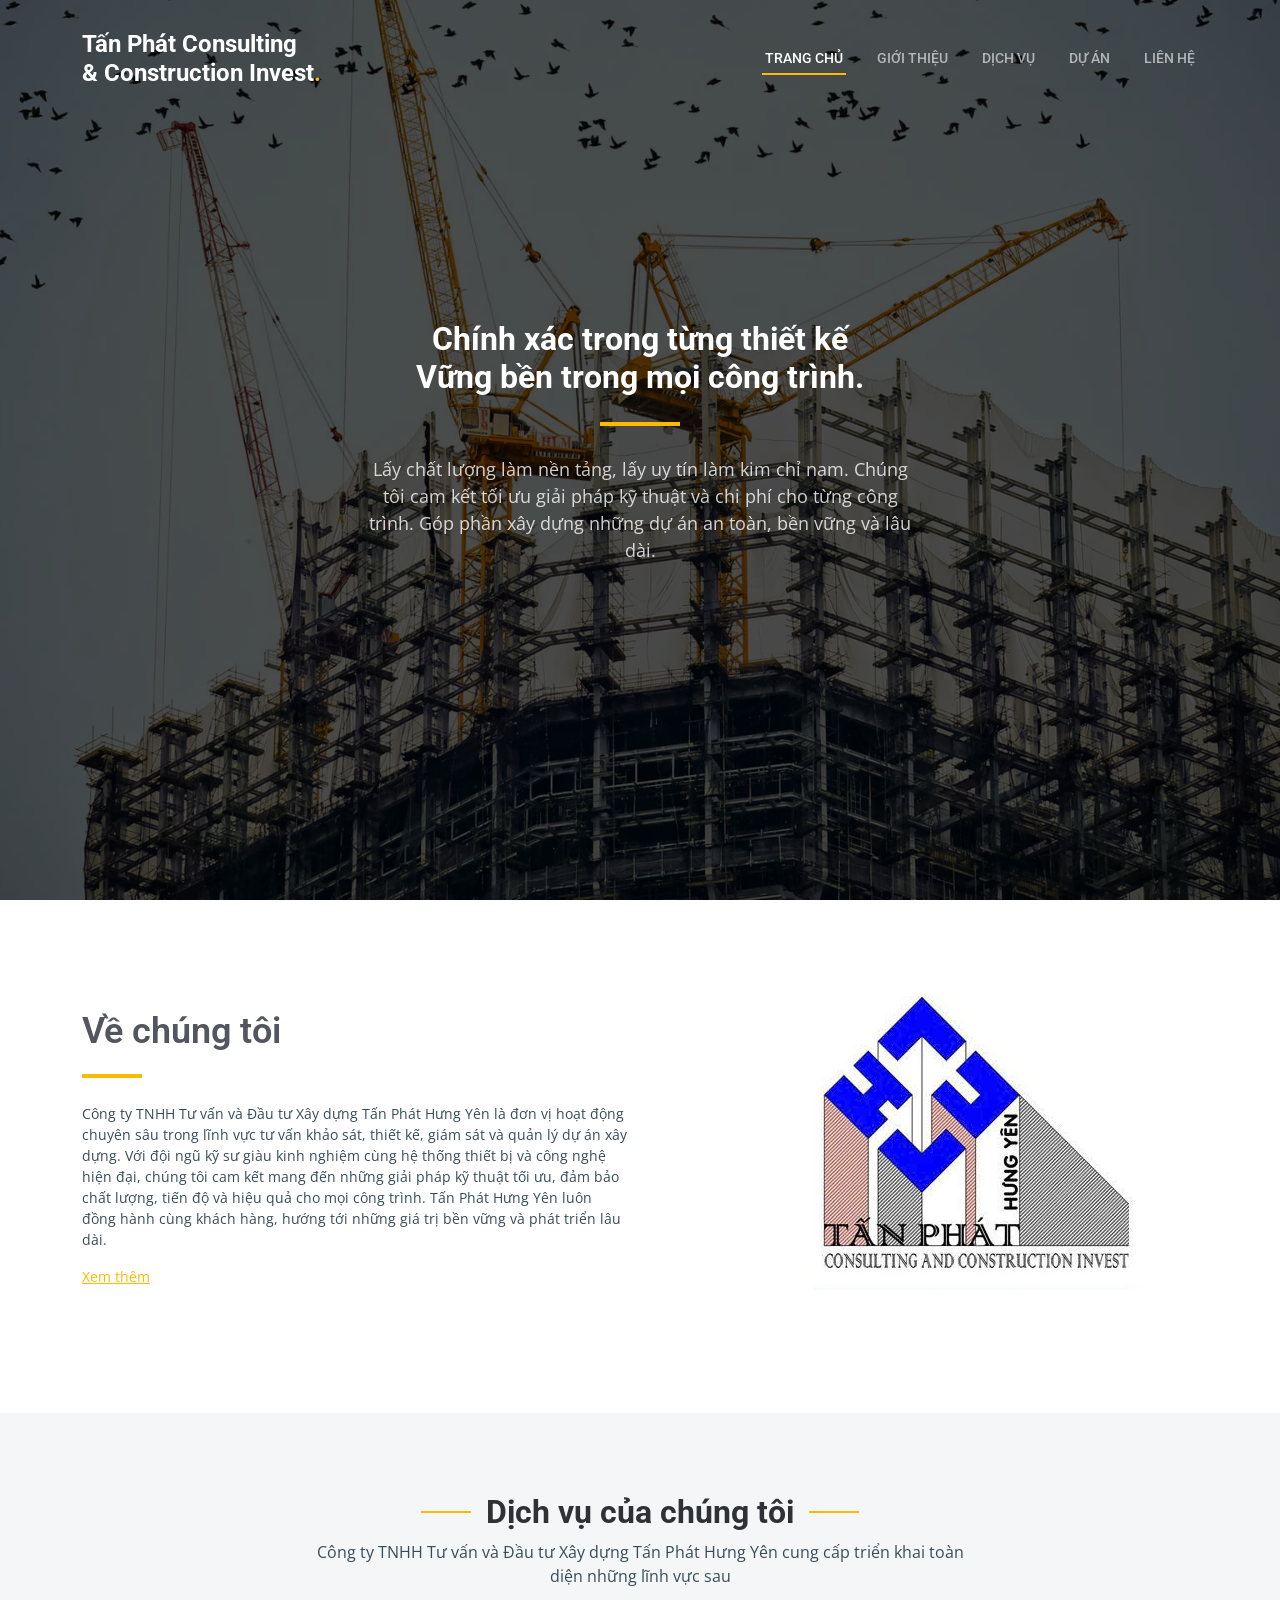
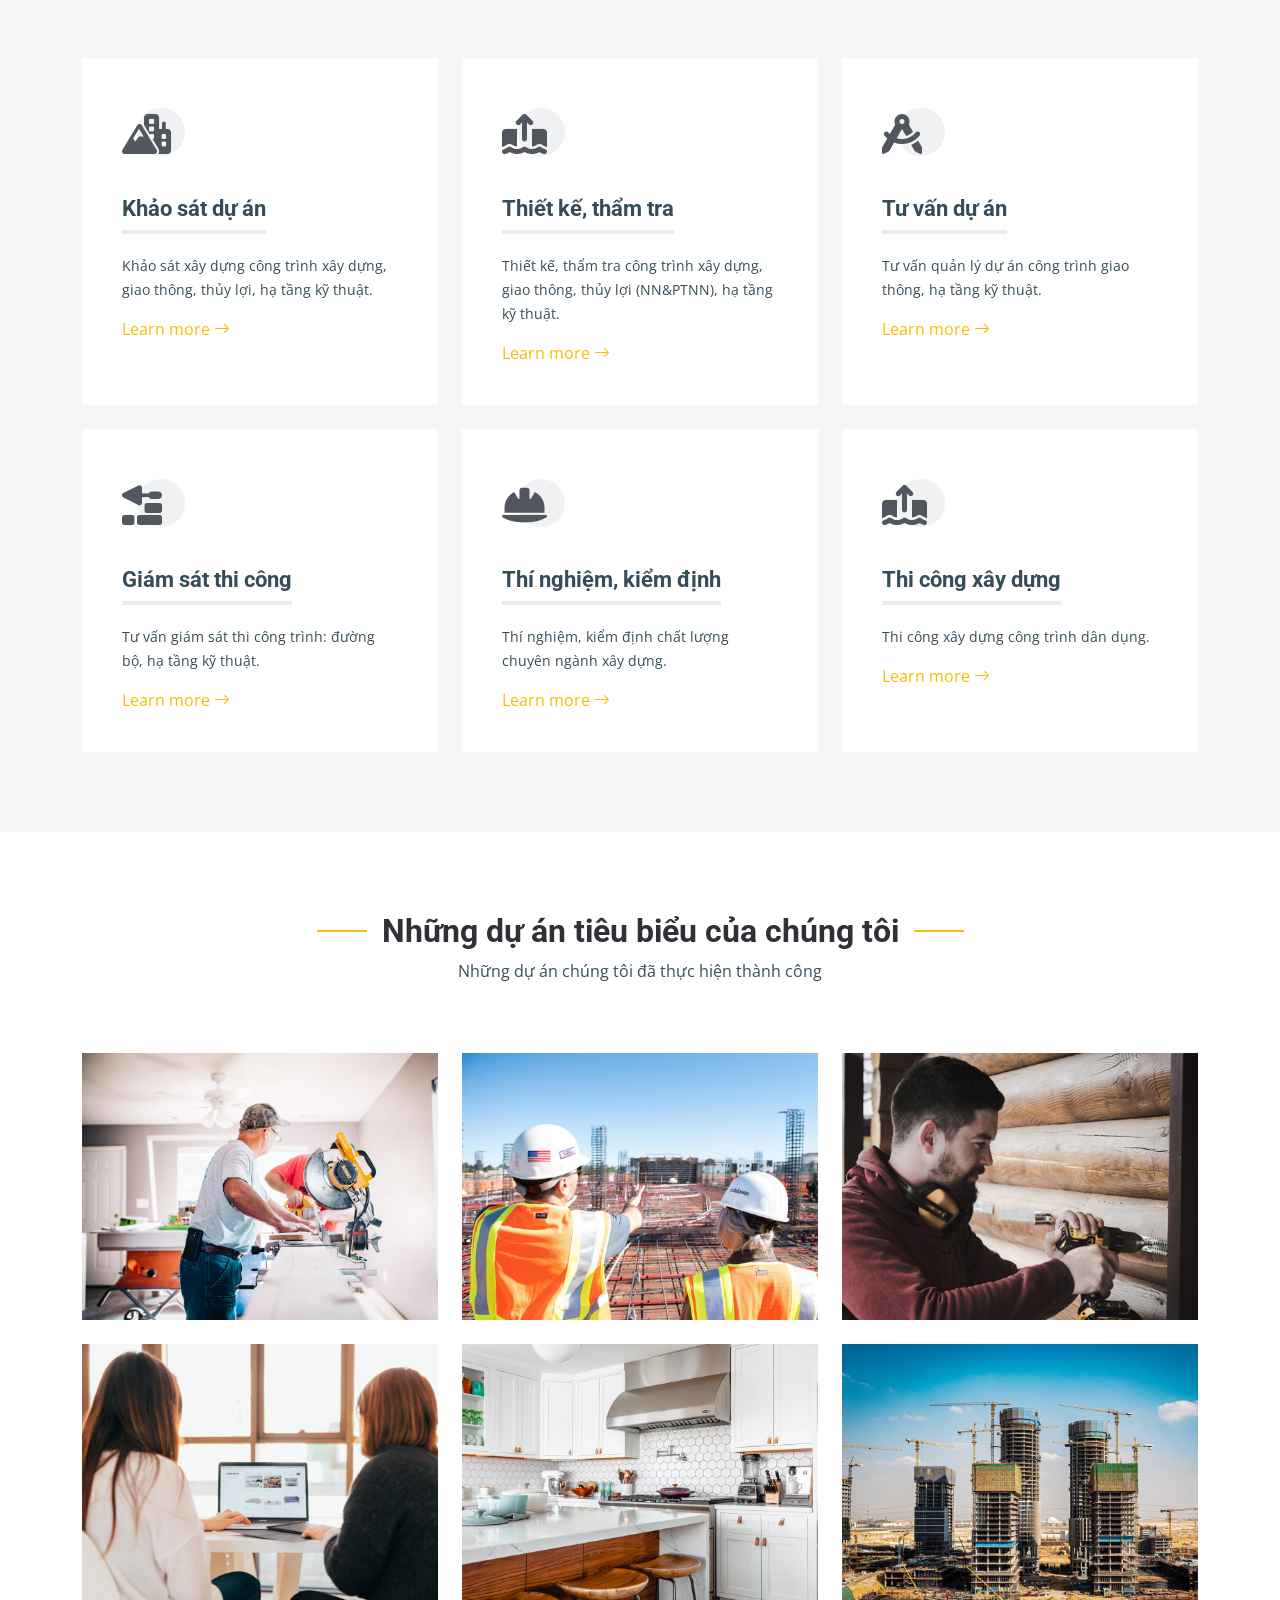
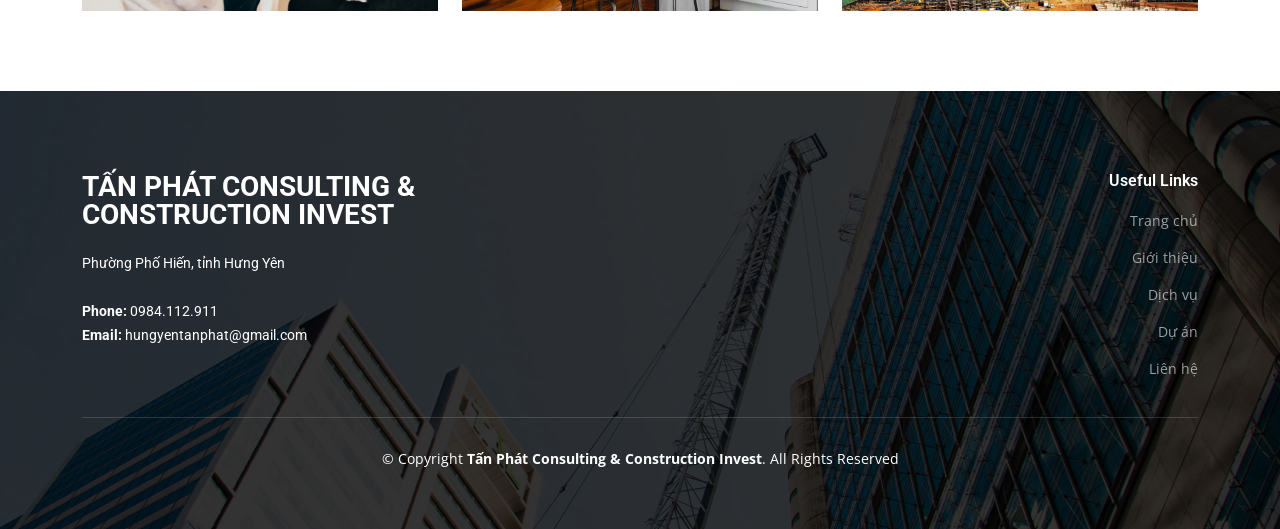
==== index.html @ 540ae946 "Init" ====
<!DOCTYPE html>
<html lang="vi">

<head>
  <meta charset="utf-8">
  <meta content="width=device-width, initial-scale=1.0" name="viewport">

  <title>Tấn Phát Consulting & Construction Invest</title>
  <meta content="" name="description">
  <meta content="" name="keywords">

  <!-- Favicons -->
  <link href="assets/img/apple-touch-icon.png" rel="apple-touch-icon">

  <!-- Google Fonts -->
  <link rel="preconnect" href="https://fonts.googleapis.com">
  <link rel="preconnect" href="https://fonts.gstatic.com" crossorigin>
  <link
    href="https://fonts.googleapis.com/css2?family=Open+Sans:ital,wght@0,300;0,400;0,500;0,600;0,700;1,300;1,400;1,600;1,700&family=Roboto:ital,wght@0,300;0,400;0,500;0,600;0,700;1,300;1,400;1,500;1,600;1,700&family=Work+Sans:ital,wght@0,300;0,400;0,500;0,600;0,700;1,300;1,400;1,500;1,600;1,700&display=swap"
    rel="stylesheet">

  <!-- Vendor CSS Files -->
  <link href="assets/vendor/bootstrap/css/bootstrap.min.css" rel="stylesheet">
  <link href="assets/vendor/bootstrap-icons/bootstrap-icons.css" rel="stylesheet">
  <link href="assets/vendor/fontawesome-free/css/all.min.css" rel="stylesheet">
  <link href="assets/vendor/aos/aos.css" rel="stylesheet">
  <link href="assets/vendor/glightbox/css/glightbox.min.css" rel="stylesheet">
  <link href="assets/vendor/swiper/swiper-bundle.min.css" rel="stylesheet">

  <!-- Template Main CSS File -->
  <link href="assets/css/main.css" rel="stylesheet">
  <link rel="icon" type="image/png" sizes="32x32" href="./assets/img/logo.jpg">
</head>
<body>

  <!-- ======= Header ======= -->
  <header id="header" class="header d-flex align-items-center">
    <div class="container-fluid container-xl d-flex align-items-center justify-content-between">

      <a href="index.html" class="logo d-flex align-items-center">
        <!-- Uncomment the line below if you also wish to use an image logo -->
        <!-- <img src="assets/img/logo.png" alt=""> -->
        <h1>Tấn Phát Consulting <br/> & Construction Invest<span>.</span></h1>
      </a>

      <i class="mobile-nav-toggle mobile-nav-show bi bi-list"></i>
      <i class="mobile-nav-toggle mobile-nav-hide d-none bi bi-x"></i>
      <nav id="navbar" class="navbar">
        <ul>
          <li><a href="index.html" class="active">Trang chủ</a></li>
          <li><a href="about.html">Giới thiệu</a></li>
          <li><a href="services.html">Dịch vụ</a></li>
          <li><a href="projects.html">Dự án</a></li>
          <!-- <li><a href="blog.html">Blog</a></li> -->
          <!-- <li class="dropdown"><a href="#"><span>Dropdown</span> <i
                class="bi bi-chevron-down dropdown-indicator"></i></a>
            <ul>
              <li><a href="#">Dropdown 1</a></li>
              <li class="dropdown"><a href="#"><span>Deep Dropdown</span> <i
                    class="bi bi-chevron-down dropdown-indicator"></i></a>
                <ul>
                  <li><a href="#">Deep Dropdown 1</a></li>
                  <li><a href="#">Deep Dropdown 2</a></li>
                  <li><a href="#">Deep Dropdown 3</a></li>
                  <li><a href="#">Deep Dropdown 4</a></li>
                  <li><a href="#">Deep Dropdown 5</a></li>
                </ul>
              </li>
              <li><a href="#">Dropdown 2</a></li>
              <li><a href="#">Dropdown 3</a></li>
              <li><a href="#">Dropdown 4</a></li>
            </ul>
          </li> -->
          <li><a href="contact.html">Liên hệ</a></li>
        </ul>
      </nav><!-- .navbar -->

    </div>
  </header><!-- End Header -->

  <!-- ======= Hero Section ======= -->
  <section id="hero" class="hero">

    <div class="info d-flex align-items-center">
      <div class="container">
        <div class="row justify-content-center">
          <div class="col-lg-6 text-center">
            <h2 data-aos="fade-down">Chính xác trong từng thiết kế <br/> Vững bền trong mọi công trình.</h2>
            <p data-aos="fade-up">Lấy chất lượng làm nền tảng, lấy uy tín làm kim chỉ nam.
              Chúng tôi cam kết tối ưu giải pháp kỹ thuật và chi phí cho từng công trình.
              Góp phần xây dựng những dự án an toàn, bền vững và lâu dài.</p>
            <!-- <a data-aos="fade-up" data-aos-delay="200" href="#get-started" class="btn-get-started">Get Started</a> -->
          </div>
        </div>
      </div>
    </div>

    <div id="hero-carousel" class="carousel slide" data-bs-ride="carousel" data-bs-interval="5000">
      <div class="carousel-item active" style="background-image: url(assets/img/hero-carousel/hero-carousel-1.jpg)">
      </div>
    </div>

  </section><!-- End Hero Section -->

  <main id="main">

    <!-- ======= Get Started Section ======= -->
    <section id="get-started" class="get-started">
      <div class="container">

        <div class="row justify-content-between gy-4">

          <div class="col-lg-6 d-flex align-items-center" data-aos="fade-up">
            <div class="content">
              <h3>Về chúng tôi</h3>
              <p>Công ty TNHH Tư vấn và Đầu tư Xây dựng Tấn Phát Hưng Yên là đơn vị hoạt động chuyên sâu trong lĩnh vực tư vấn khảo sát, thiết kế, giám sát và quản lý dự án xây dựng. 
                Với đội ngũ kỹ sư giàu kinh nghiệm cùng hệ thống thiết bị và công nghệ hiện đại, 
                chúng tôi cam kết mang đến những giải pháp kỹ thuật tối ưu, đảm bảo chất lượng, 
                tiến độ và hiệu quả cho mọi công trình. 
                Tấn Phát Hưng Yên luôn đồng hành cùng khách hàng, 
                hướng tới những giá trị bền vững và phát triển lâu dài.</p>
              <p><a href="about.html" style="text-decoration: underline;">Xem thêm</a></p>
            </div>
          </div>

          <div class="col-lg-5" data-aos="fade">
            <div style="width: 100%; align-items: center; display: flex;justify-content: center;">
              <img src="./assets/img/logo.jpg" />
            </div>
            <!-- <form action="forms/quote.php" method="post" class="php-email-form">
              <h3>Get a quote</h3>
              <p>Vel nobis odio laboriosam et hic voluptatem. Inventore vitae totam. Rerum repellendus enim linead sero
                park flows.</p>
              <div class="row gy-3">

                <div class="col-md-12">
                  <input type="text" name="name" class="form-control" placeholder="Name" required>
                </div>

                <div class="col-md-12 ">
                  <input type="email" class="form-control" name="email" placeholder="Email" required>
                </div>

                <div class="col-md-12">
                  <input type="text" class="form-control" name="phone" placeholder="Phone" required>
                </div>

                <div class="col-md-12">
                  <textarea class="form-control" name="message" rows="6" placeholder="Message" required></textarea>
                </div>

                <div class="col-md-12 text-center">
                  <div class="loading">Loading</div>
                  <div class="error-message"></div>
                  <div class="sent-message">Your quote request has been sent successfully. Thank you!</div>

                  <button type="submit">Get a quote</button>
                </div>

              </div>
            </form> -->
          </div><!-- End Quote Form -->

        </div>

      </div>
    </section><!-- End Get Started Section -->

    <!-- ======= Constructions Section ======= -->
    <!-- <section id="constructions" class="constructions section-bg">
      <div class="container" data-aos="fade-up">

        <div class="section-header">
          <h2>Constructions</h2>
          <p>Nulla dolorum nulla nesciunt rerum facere sed ut inventore quam porro nihil id ratione ea sunt quis dolorem
            dolore earum</p>
        </div>

        <div class="row gy-4">

          <div class="col-lg-6" data-aos="fade-up" data-aos-delay="100">
            <div class="card-item">
              <div class="row">
                <div class="col-xl-5">
                  <div class="card-bg" style="background-image: url(assets/img/constructions-1.jpg);"></div>
                </div>
                <div class="col-xl-7 d-flex align-items-center">
                  <div class="card-body">
                    <h4 class="card-title">Eligendi omnis sunt veritatis.</h4>
                    <p>Fuga in dolorum et iste et culpa. Commodi possimus nesciunt modi voluptatem placeat deleniti
                      adipisci. Cum delectus doloribus non veritatis. Officia temporibus illo magnam. Dolor eos et.</p>
                  </div>
                </div>
              </div>
            </div>
          </div>

          <div class="col-lg-6" data-aos="fade-up" data-aos-delay="200">
            <div class="card-item">
              <div class="row">
                <div class="col-xl-5">
                  <div class="card-bg" style="background-image: url(assets/img/constructions-2.jpg);"></div>
                </div>
                <div class="col-xl-7 d-flex align-items-center">
                  <div class="card-body">
                    <h4 class="card-title">Possimus ut sed velit assumenda</h4>
                    <p>Sunt deserunt maiores voluptatem autem est rerum perferendis rerum blanditiis. Est laboriosam qui
                      iste numquam laboriosam voluptatem architecto. Est laudantium sunt at quas aut hic. Eum
                      dignissimos.</p>
                  </div>
                </div>
              </div>
            </div>
          </div>

          <div class="col-lg-6" data-aos="fade-up" data-aos-delay="300">
            <div class="card-item">
              <div class="row">
                <div class="col-xl-5">
                  <div class="card-bg" style="background-image: url(assets/img/constructions-3.jpg);"></div>
                </div>
                <div class="col-xl-7 d-flex align-items-center">
                  <div class="card-body">
                    <h4 class="card-title">Error beatae dolor inventore aut</h4>
                    <p>Dicta porro nobis. Velit cum in. Nesciunt dignissimos enim molestiae facilis numquam quae quaerat
                      ipsam omnis. Neque debitis ipsum at architecto officia laboriosam odit. Ut sunt temporibus nulla
                      culpa.</p>
                  </div>
                </div>
              </div>
            </div>
          </div>

          <div class="col-lg-6" data-aos="fade-up" data-aos-delay="400">
            <div class="card-item">
              <div class="row">
                <div class="col-xl-5">
                  <div class="card-bg" style="background-image: url(assets/img/constructions-4.jpg);"></div>
                </div>
                <div class="col-xl-7 d-flex align-items-center">
                  <div class="card-body">
                    <h4 class="card-title">Expedita voluptas ut ut nesciunt</h4>
                    <p>Aut est quidem doloremque voluptatem magnam quis excepturi vero quia. Eum eos doloremque
                      architecto illo at beatae dolore. Fugiat suscipit et sint ratione dolores. Aut aliquid ea dolores
                      libero nobis.</p>
                  </div>
                </div>
              </div>
            </div>
          </div>

        </div>

      </div>
    </section> -->

    <!-- ======= Services Section ======= -->
    <section id="services" class="services section-bg">
      <div class="container" data-aos="fade-up">

        <div class="section-header">
          <h2>Dịch vụ của chúng tôi</h2>
          <p>Công ty TNHH Tư vấn và Đầu tư Xây dựng Tấn Phát Hưng Yên cung cấp triển khai toàn diện những lĩnh vực sau</p>
        </div>

        <div class="row gy-4">

          <div class="col-lg-4 col-md-6" data-aos="fade-up" data-aos-delay="100">
            <div class="service-item  position-relative">
              <div class="icon">
                <i class="fa-solid fa-mountain-city"></i>
              </div>
              <h3>Khảo sát dự án</h3>
              <p>Khảo sát xây dựng công trình xây dựng, giao thông, thủy lợi, hạ tầng kỹ thuật.</p>
              <a href="services.html" class="readmore stretched-link">Learn more <i
                  class="bi bi-arrow-right"></i></a>
            </div>
          </div><!-- End Service Item -->

          <div class="col-lg-4 col-md-6" data-aos="fade-up" data-aos-delay="200">
            <div class="service-item position-relative">
              <div class="icon">
                <i class="fa-solid fa-arrow-up-from-ground-water"></i>
              </div>
              <h3>Thiết kế, thẩm tra</h3>
              <p>Thiết kế, thẩm tra công trình xây dựng, giao thông, thủy lợi (NN&PTNN), hạ tầng kỹ thuật.</p>
              <a href="services.html" class="readmore stretched-link">Learn more <i
                  class="bi bi-arrow-right"></i></a>
            </div>
          </div><!-- End Service Item -->

          <div class="col-lg-4 col-md-6" data-aos="fade-up" data-aos-delay="300">
            <div class="service-item position-relative">
              <div class="icon">
                <i class="fa-solid fa-compass-drafting"></i>
              </div>
              <h3>Tư vấn dự án</h3>
              <p>Tư vấn quản lý dự án công trình giao thông, hạ tầng kỹ thuật.</p>
              <a href="services.html" class="readmore stretched-link">Learn more <i
                  class="bi bi-arrow-right"></i></a>
            </div>
          </div><!-- End Service Item -->

          <div class="col-lg-4 col-md-6" data-aos="fade-up" data-aos-delay="400">
            <div class="service-item position-relative">
              <div class="icon">
                <i class="fa-solid fa-trowel-bricks"></i>
              </div>
              <h3>Giám sát thi công</h3>
              <p>Tư vấn giám sát thi công trình: đường bộ, hạ tầng kỹ thuật.</p>
              <a href="services.html" class="readmore stretched-link">Learn more <i
                  class="bi bi-arrow-right"></i></a>
            </div>
          </div><!-- End Service Item -->

          <div class="col-lg-4 col-md-6" data-aos="fade-up" data-aos-delay="500">
            <div class="service-item position-relative">
              <div class="icon">
                <i class="fa-solid fa-helmet-safety"></i>
              </div>
              <h3>Thí nghiệm, kiểm định</h3>
              <p>Thí nghiệm, kiểm định chất lượng chuyên ngành xây dựng.</p>
              <a href="services.html" class="readmore stretched-link">Learn more <i
                  class="bi bi-arrow-right"></i></a>
            </div>
          </div><!-- End Service Item -->

          <div class="col-lg-4 col-md-6" data-aos="fade-up" data-aos-delay="600">
            <div class="service-item position-relative">
              <div class="icon">
                <i class="fa-solid fa-arrow-up-from-ground-water"></i>
              </div>
              <h3>Thi công xây dựng</h3>
              <p>Thi công xây dựng công trình dân dụng.</p>
              <a href="services.html" class="readmore stretched-link">Learn more <i
                  class="bi bi-arrow-right"></i></a>
            </div>
          </div><!-- End Service Item -->

        </div>

      </div>
    </section><!-- End Services Section -->

    <!-- ======= Alt Services Section ======= -->
    <!-- <section id="alt-services" class="alt-services section-bg">
      <div class="container" data-aos="fade-up">

        <div class="row justify-content-around gy-4">
          <div class="col-lg-6 img-bg" style="background-image: url(assets/img/alt-services.jpg);" data-aos="zoom-in"
            data-aos-delay="100"></div>

          <div class="col-lg-5 d-flex flex-column justify-content-center">
            <h3>Enim quis est voluptatibus aliquid consequatur fugiat</h3>
            <p>Esse voluptas cumque vel exercitationem. Reiciendis est hic accusamus. Non ipsam et sed minima temporibus
              laudantium. Soluta voluptate sed facere corporis dolores excepturi</p>

            <div class="icon-box d-flex position-relative" data-aos="fade-up" data-aos-delay="100">
              <i class="bi bi-easel flex-shrink-0"></i>
              <div>
                <h4><a href="" class="stretched-link">Lorem Ipsum</a></h4>
                <p>Voluptatum deleniti atque corrupti quos dolores et quas molestias excepturi sint occaecati cupiditate
                  non provident</p>
              </div>
            </div>

            <div class="icon-box d-flex position-relative" data-aos="fade-up" data-aos-delay="200">
              <i class="bi bi-patch-check flex-shrink-0"></i>
              <div>
                <h4><a href="" class="stretched-link">Nemo Enim</a></h4>
                <p>At vero eos et accusamus et iusto odio dignissimos ducimus qui blanditiis praesentium voluptatum
                  deleniti atque</p>
              </div>
            </div>

            <div class="icon-box d-flex position-relative" data-aos="fade-up" data-aos-delay="300">
              <i class="bi bi-brightness-high flex-shrink-0"></i>
              <div>
                <h4><a href="" class="stretched-link">Dine Pad</a></h4>
                <p>Explicabo est voluptatum asperiores consequatur magnam. Et veritatis odit. Sunt aut deserunt minus
                  aut eligendi omnis</p>
              </div>
            </div>

            <div class="icon-box d-flex position-relative" data-aos="fade-up" data-aos-delay="400">
              <i class="bi bi-brightness-high flex-shrink-0"></i>
              <div>
                <h4><a href="" class="stretched-link">Tride clov</a></h4>
                <p>Est voluptatem labore deleniti quis a delectus et. Saepe dolorem libero sit non aspernatur odit amet.
                  Et eligendi</p>
              </div>
            </div>

          </div>
        </div>

      </div>
    </section> -->

    <!-- ======= Features Section ======= -->
    <!-- <section id="features" class="features">
      <div class="container" data-aos="fade-up">

        <ul class="nav nav-tabs row  g-2 d-flex">

          <li class="nav-item col-3">
            <a class="nav-link active show" data-bs-toggle="tab" data-bs-target="#tab-1">
              <h4>Modisit</h4>
            </a>
          </li>

          <li class="nav-item col-3">
            <a class="nav-link" data-bs-toggle="tab" data-bs-target="#tab-2">
              <h4>Praesenti</h4>
            </a>

          <li class="nav-item col-3">
            <a class="nav-link" data-bs-toggle="tab" data-bs-target="#tab-3">
              <h4>Explica</h4>
            </a>
          </li>

          <li class="nav-item col-3">
            <a class="nav-link" data-bs-toggle="tab" data-bs-target="#tab-4">
              <h4>Nostrum</h4>
            </a>
          </li>

        </ul>

        <div class="tab-content">

          <div class="tab-pane active show" id="tab-1">
            <div class="row">
              <div class="col-lg-6 order-2 order-lg-1 mt-3 mt-lg-0 d-flex flex-column justify-content-center"
                data-aos="fade-up" data-aos-delay="100">
                <h3>Voluptatem dignissimos provident</h3>
                <p class="fst-italic">
                  Lorem ipsum dolor sit amet, consectetur adipiscing elit, sed do eiusmod tempor incididunt ut labore et
                  dolore
                  magna aliqua.
                </p>
                <ul>
                  <li><i class="bi bi-check2-all"></i> Ullamco laboris nisi ut aliquip ex ea commodo consequat.</li>
                  <li><i class="bi bi-check2-all"></i> Duis aute irure dolor in reprehenderit in voluptate velit.</li>
                  <li><i class="bi bi-check2-all"></i> Ullamco laboris nisi ut aliquip ex ea commodo consequat. Duis
                    aute irure dolor in reprehenderit in voluptate trideta storacalaperda mastiro dolore eu fugiat nulla
                    pariatur.</li>
                </ul>
              </div>
              <div class="col-lg-6 order-1 order-lg-2 text-center" data-aos="fade-up" data-aos-delay="200">
                <img src="assets/img/features-1.jpg" alt="" class="img-fluid">
              </div>
            </div>
          </div>

          <div class="tab-pane" id="tab-2">
            <div class="row">
              <div class="col-lg-6 order-2 order-lg-1 mt-3 mt-lg-0 d-flex flex-column justify-content-center">
                <h3>Neque exercitationem debitis</h3>
                <p class="fst-italic">
                  Lorem ipsum dolor sit amet, consectetur adipiscing elit, sed do eiusmod tempor incididunt ut labore et
                  dolore
                  magna aliqua.
                </p>
                <ul>
                  <li><i class="bi bi-check2-all"></i> Ullamco laboris nisi ut aliquip ex ea commodo consequat.</li>
                  <li><i class="bi bi-check2-all"></i> Duis aute irure dolor in reprehenderit in voluptate velit.</li>
                  <li><i class="bi bi-check2-all"></i> Provident mollitia neque rerum asperiores dolores quos qui a.
                    Ipsum neque dolor voluptate nisi sed.</li>
                  <li><i class="bi bi-check2-all"></i> Ullamco laboris nisi ut aliquip ex ea commodo consequat. Duis
                    aute irure dolor in reprehenderit in voluptate trideta storacalaperda mastiro dolore eu fugiat nulla
                    pariatur.</li>
                </ul>
              </div>
              <div class="col-lg-6 order-1 order-lg-2 text-center">
                <img src="assets/img/features-2.jpg" alt="" class="img-fluid">
              </div>
            </div>
          </div>

          <div class="tab-pane" id="tab-3">
            <div class="row">
              <div class="col-lg-6 order-2 order-lg-1 mt-3 mt-lg-0 d-flex flex-column justify-content-center">
                <h3>Voluptatibus commodi accusamu</h3>
                <ul>
                  <li><i class="bi bi-check2-all"></i> Ullamco laboris nisi ut aliquip ex ea commodo consequat.</li>
                  <li><i class="bi bi-check2-all"></i> Duis aute irure dolor in reprehenderit in voluptate velit.</li>
                  <li><i class="bi bi-check2-all"></i> Provident mollitia neque rerum asperiores dolores quos qui a.
                    Ipsum neque dolor voluptate nisi sed.</li>
                </ul>
                <p class="fst-italic">
                  Lorem ipsum dolor sit amet, consectetur adipiscing elit, sed do eiusmod tempor incididunt ut labore et
                  dolore
                  magna aliqua.
                </p>
              </div>
              <div class="col-lg-6 order-1 order-lg-2 text-center">
                <img src="assets/img/features-3.jpg" alt="" class="img-fluid">
              </div>
            </div>
          </div>

          <div class="tab-pane" id="tab-4">
            <div class="row">
              <div class="col-lg-6 order-2 order-lg-1 mt-3 mt-lg-0 d-flex flex-column justify-content-center">
                <h3>Omnis fugiat ea explicabo sunt</h3>
                <p class="fst-italic">
                  Lorem ipsum dolor sit amet, consectetur adipiscing elit, sed do eiusmod tempor incididunt ut labore et
                  dolore
                  magna aliqua.
                </p>
                <ul>
                  <li><i class="bi bi-check2-all"></i> Ullamco laboris nisi ut aliquip ex ea commodo consequat.</li>
                  <li><i class="bi bi-check2-all"></i> Duis aute irure dolor in reprehenderit in voluptate velit.</li>
                  <li><i class="bi bi-check2-all"></i> Ullamco laboris nisi ut aliquip ex ea commodo consequat. Duis
                    aute irure dolor in reprehenderit in voluptate trideta storacalaperda mastiro dolore eu fugiat nulla
                    pariatur.</li>
                </ul>
              </div>
              <div class="col-lg-6 order-1 order-lg-2 text-center">
                <img src="assets/img/features-4.jpg" alt="" class="img-fluid">
              </div>
            </div>
          </div>

        </div>

      </div>
    </section> -->

    <!-- ======= Our Projects Section ======= -->
    <section id="projects" class="projects">
      <div class="container" data-aos="fade-up">

        <div class="section-header">
          <h2>Những dự án tiêu biểu của chúng tôi</h2>
          <p>Những dự án chúng tôi đã thực hiện thành công</p>
        </div>

        <div class="portfolio-isotope" data-portfolio-filter="*" data-portfolio-layout="masonry"
          data-portfolio-sort="original-order">

          <!-- <ul class="portfolio-flters" data-aos="fade-up" data-aos-delay="100">
            <li data-filter="*" class="filter-active">All</li>
            <li data-filter=".filter-remodeling">Remodeling</li>
            <li data-filter=".filter-construction">Construction</li>
            <li data-filter=".filter-repairs">Repairs</li>
            <li data-filter=".filter-design">Design</li>
          </ul> -->

          <div class="row gy-4 portfolio-container" data-aos="fade-up" data-aos-delay="200">

            <div class="col-lg-4 col-md-6 portfolio-item filter-remodeling">
              <div class="portfolio-content h-100">
                <img src="assets/img/projects/remodeling-1.jpg" class="img-fluid" alt="">
                <div class="portfolio-info">
                  <p>Khảo sát lập báo cáo KTKT công trình: Cải tạo đường GTNT thôn Hải Yên, xã Hải Thắng</p>
                  <a href="assets/img/projects/remodeling-1.jpg" title="Remodeling 1"
                    data-gallery="portfolio-gallery-remodeling" class="glightbox preview-link"></a>
                  <a href="project-details.html" title="More Details" class="details-link"></a>
                </div>
              </div>
            </div>

            <div class="col-lg-4 col-md-6 portfolio-item filter-construction">
              <div class="portfolio-content h-100">
                <img src="assets/img/projects/construction-1.jpg" class="img-fluid" alt="">
                <div class="portfolio-info">
                  <p>Khảo sát lập báo cáo KTKT công trình: Cải tạo đường GTNT xã An Viên</p>
                  <a href="assets/img/projects/construction-1.jpg" title="Construction 1"
                    data-gallery="portfolio-gallery-construction" class="glightbox preview-link"></a>
                  <a href="project-details.html" title="More Details" class="details-link"></a>
                </div>
              </div>
            </div>

            <div class="col-lg-4 col-md-6 portfolio-item filter-repairs">
              <div class="portfolio-content h-100">
                <img src="assets/img/projects/repairs-1.jpg" class="img-fluid" alt="">
                <div class="portfolio-info">
                  <p>Khảo sát lập báo cáo NCKT công trình: Xây dựng đường QH.05</p>
                  <a href="assets/img/projects/repairs-1.jpg" title="Repairs 1" data-gallery="portfolio-gallery-repairs"
                    class="glightbox preview-link"></a>
                  <a href="project-details.html" title="More Details" class="details-link"></a>
                </div>
              </div>
            </div>

            <div class="col-lg-4 col-md-6 portfolio-item filter-design">
              <div class="portfolio-content h-100">
                <img src="assets/img/projects/design-1.jpg" class="img-fluid" alt="">
                <div class="portfolio-info">
                  <p>Kiểm định chất lượng cải tạo trường Mầm non phường Bần Yên Nhân</p>
                  <a href="assets/img/projects/design-1.jpg" title="Repairs 1" data-gallery="portfolio-gallery-book"
                    class="glightbox preview-link"></a>
                  <a href="project-details.html" title="More Details" class="details-link"></a>
                </div>
              </div>
            </div>

            <div class="col-lg-4 col-md-6 portfolio-item filter-remodeling">
              <div class="portfolio-content h-100">
                <img src="assets/img/projects/remodeling-2.jpg" class="img-fluid" alt="">
                <div class="portfolio-info">
                  <p>Kiểm định chất lượng cải tạo nâng cấp đê tả sông Hồng, tỉnh Hưng Yên</p>
                  <a href="assets/img/projects/remodeling-2.jpg" title="Remodeling 2"
                    data-gallery="portfolio-gallery-remodeling" class="glightbox preview-link"></a>
                  <a href="project-details.html" title="More Details" class="details-link"></a>
                </div>
              </div>
            </div>

            <div class="col-lg-4 col-md-6 portfolio-item filter-construction">
              <div class="portfolio-content h-100">
                <img src="assets/img/projects/construction-2.jpg" class="img-fluid" alt="">
                <div class="portfolio-info">
                  <p>Kiểm định cải tạo, nâng cấp một số  tuyến đường GTNT thôn Nội Linh, xã Ngô Quyền</p>
                  <a href="assets/img/projects/construction-2.jpg" title="Construction 2"
                    data-gallery="portfolio-gallery-construction" class="glightbox preview-link"></a>
                  <a href="project-details.html" title="More Details" class="details-link"></a>
                </div>
              </div>
            </div>

            <!-- <div class="col-lg-4 col-md-6 portfolio-item filter-repairs">
              <div class="portfolio-content h-100">
                <img src="assets/img/projects/repairs-2.jpg" class="img-fluid" alt="">
                <div class="portfolio-info">
                  <h4>Repairs 2</h4>
                  <p>Lorem ipsum, dolor sit amet consectetur</p>
                  <a href="assets/img/projects/repairs-2.jpg" title="Repairs 2" data-gallery="portfolio-gallery-repairs"
                    class="glightbox preview-link"><i class="bi bi-zoom-in"></i></a>
                  <a href="project-details.html" title="More Details" class="details-link"><i
                      class="bi bi-link-45deg"></i></a>
                </div>
              </div>
            </div> -->

            <!-- <div class="col-lg-4 col-md-6 portfolio-item filter-design">
              <div class="portfolio-content h-100">
                <img src="assets/img/projects/design-2.jpg" class="img-fluid" alt="">
                <div class="portfolio-info">
                  <h4>Design 2</h4>
                  <p>Lorem ipsum, dolor sit amet consectetur</p>
                  <a href="assets/img/projects/design-2.jpg" title="Repairs 2" data-gallery="portfolio-gallery-book"
                    class="glightbox preview-link"><i class="bi bi-zoom-in"></i></a>
                  <a href="project-details.html" title="More Details" class="details-link"><i
                      class="bi bi-link-45deg"></i></a>
                </div>
              </div>
            </div> -->

            <!-- <div class="col-lg-4 col-md-6 portfolio-item filter-remodeling">
              <div class="portfolio-content h-100">
                <img src="assets/img/projects/remodeling-3.jpg" class="img-fluid" alt="">
                <div class="portfolio-info">
                  <h4>Remodeling 3</h4>
                  <p>Lorem ipsum, dolor sit amet consectetur</p>
                  <a href="assets/img/projects/remodeling-3.jpg" title="Remodeling 3"
                    data-gallery="portfolio-gallery-remodeling" class="glightbox preview-link"><i
                      class="bi bi-zoom-in"></i></a>
                  <a href="project-details.html" title="More Details" class="details-link"><i
                      class="bi bi-link-45deg"></i></a>
                </div>
              </div>
            </div> -->

            <!-- <div class="col-lg-4 col-md-6 portfolio-item filter-construction">
              <div class="portfolio-content h-100">
                <img src="assets/img/projects/construction-3.jpg" class="img-fluid" alt="">
                <div class="portfolio-info">
                  <h4>Construction 3</h4>
                  <p>Lorem ipsum, dolor sit amet consectetur</p>
                  <a href="assets/img/projects/construction-3.jpg" title="Construction 3"
                    data-gallery="portfolio-gallery-construction" class="glightbox preview-link"><i
                      class="bi bi-zoom-in"></i></a>
                  <a href="project-details.html" title="More Details" class="details-link"><i
                      class="bi bi-link-45deg"></i></a>
                </div>
              </div>
            </div> -->

            <!-- <div class="col-lg-4 col-md-6 portfolio-item filter-repairs">
              <div class="portfolio-content h-100">
                <img src="assets/img/projects/repairs-3.jpg" class="img-fluid" alt="">
                <div class="portfolio-info">
                  <h4>Repairs 3</h4>
                  <p>Lorem ipsum, dolor sit amet consectetur</p>
                  <a href="assets/img/projects/repairs-3.jpg" title="Repairs 2" data-gallery="portfolio-gallery-repairs"
                    class="glightbox preview-link"><i class="bi bi-zoom-in"></i></a>
                  <a href="project-details.html" title="More Details" class="details-link"><i
                      class="bi bi-link-45deg"></i></a>
                </div>
              </div>
            </div> -->

            <!-- <div class="col-lg-4 col-md-6 portfolio-item filter-design">
              <div class="portfolio-content h-100">
                <img src="assets/img/projects/design-3.jpg" class="img-fluid" alt="">
                <div class="portfolio-info">
                  <h4>Design 3</h4>
                  <p>Lorem ipsum, dolor sit amet consectetur</p>
                  <a href="assets/img/projects/design-3.jpg" title="Repairs 3" data-gallery="portfolio-gallery-book"
                    class="glightbox preview-link"><i class="bi bi-zoom-in"></i></a>
                  <a href="project-details.html" title="More Details" class="details-link"><i
                      class="bi bi-link-45deg"></i></a>
                </div>
              </div>
            </div> -->

          </div>

        </div>

      </div>
    </section><!-- End Our Projects Section -->

    <!-- ======= Testimonials Section ======= -->
    <!-- <section id="testimonials" class="testimonials">
      <div class="container" data-aos="fade-up">

        <div class="section-header">
          <h2>Testimonials</h2>
          <p>Quam sed id excepturi ccusantium dolorem ut quis dolores nisi llum nostrum enim velit qui ut et autem uia
            reprehenderit sunt deleniti</p>
        </div>

        <div class="slides-2 swiper">
          <div class="swiper-wrapper">

            <div class="swiper-slide">
              <div class="testimonial-wrap">
                <div class="testimonial-item">
                  <img src="assets/img/testimonials/testimonials-1.jpg" class="testimonial-img" alt="">
                  <h3>Saul Goodman</h3>
                  <h4>Ceo &amp; Founder</h4>
                  <div class="stars">
                    <i class="bi bi-star-fill"></i><i class="bi bi-star-fill"></i><i class="bi bi-star-fill"></i><i
                      class="bi bi-star-fill"></i><i class="bi bi-star-fill"></i>
                  </div>
                  <p>
                    <i class="bi bi-quote quote-icon-left"></i>
                    Proin iaculis purus consequat sem cure digni ssim donec porttitora entum suscipit rhoncus.
                    Accusantium quam, ultricies eget id, aliquam eget nibh et. Maecen aliquam, risus at semper.
                    <i class="bi bi-quote quote-icon-right"></i>
                  </p>
                </div>
              </div>
            </div>

            <div class="swiper-slide">
              <div class="testimonial-wrap">
                <div class="testimonial-item">
                  <img src="assets/img/testimonials/testimonials-2.jpg" class="testimonial-img" alt="">
                  <h3>Sara Wilsson</h3>
                  <h4>Designer</h4>
                  <div class="stars">
                    <i class="bi bi-star-fill"></i><i class="bi bi-star-fill"></i><i class="bi bi-star-fill"></i><i
                      class="bi bi-star-fill"></i><i class="bi bi-star-fill"></i>
                  </div>
                  <p>
                    <i class="bi bi-quote quote-icon-left"></i>
                    Export tempor illum tamen malis malis eram quae irure esse labore quem cillum quid cillum eram malis
                    quorum velit fore eram velit sunt aliqua noster fugiat irure amet legam anim culpa.
                    <i class="bi bi-quote quote-icon-right"></i>
                  </p>
                </div>
              </div>
            </div>

            <div class="swiper-slide">
              <div class="testimonial-wrap">
                <div class="testimonial-item">
                  <img src="assets/img/testimonials/testimonials-3.jpg" class="testimonial-img" alt="">
                  <h3>Jena Karlis</h3>
                  <h4>Store Owner</h4>
                  <div class="stars">
                    <i class="bi bi-star-fill"></i><i class="bi bi-star-fill"></i><i class="bi bi-star-fill"></i><i
                      class="bi bi-star-fill"></i><i class="bi bi-star-fill"></i>
                  </div>
                  <p>
                    <i class="bi bi-quote quote-icon-left"></i>
                    Enim nisi quem export duis labore cillum quae magna enim sint quorum nulla quem veniam duis minim
                    tempor labore quem eram duis noster aute amet eram fore quis sint minim.
                    <i class="bi bi-quote quote-icon-right"></i>
                  </p>
                </div>
              </div>
            </div>

            <div class="swiper-slide">
              <div class="testimonial-wrap">
                <div class="testimonial-item">
                  <img src="assets/img/testimonials/testimonials-4.jpg" class="testimonial-img" alt="">
                  <h3>Matt Brandon</h3>
                  <h4>Freelancer</h4>
                  <div class="stars">
                    <i class="bi bi-star-fill"></i><i class="bi bi-star-fill"></i><i class="bi bi-star-fill"></i><i
                      class="bi bi-star-fill"></i><i class="bi bi-star-fill"></i>
                  </div>
                  <p>
                    <i class="bi bi-quote quote-icon-left"></i>
                    Fugiat enim eram quae cillum dolore dolor amet nulla culpa multos export minim fugiat minim velit
                    minim dolor enim duis veniam ipsum anim magna sunt elit fore quem dolore labore illum veniam.
                    <i class="bi bi-quote quote-icon-right"></i>
                  </p>
                </div>
              </div>
            </div>

            <div class="swiper-slide">
              <div class="testimonial-wrap">
                <div class="testimonial-item">
                  <img src="assets/img/testimonials/testimonials-5.jpg" class="testimonial-img" alt="">
                  <h3>John Larson</h3>
                  <h4>Entrepreneur</h4>
                  <div class="stars">
                    <i class="bi bi-star-fill"></i><i class="bi bi-star-fill"></i><i class="bi bi-star-fill"></i><i
                      class="bi bi-star-fill"></i><i class="bi bi-star-fill"></i>
                  </div>
                  <p>
                    <i class="bi bi-quote quote-icon-left"></i>
                    Quis quorum aliqua sint quem legam fore sunt eram irure aliqua veniam tempor noster veniam enim
                    culpa labore duis sunt culpa nulla illum cillum fugiat legam esse veniam culpa fore nisi cillum
                    quid.
                    <i class="bi bi-quote quote-icon-right"></i>
                  </p>
                </div>
              </div>
            </div>

          </div>
          <div class="swiper-pagination"></div>
        </div>

      </div>
    </section> -->

    <!-- ======= Recent Blog Posts Section ======= -->
    <!-- <section id="recent-blog-posts" class="recent-blog-posts">
      <div class="container" data-aos="fade-up"">

    
    
  <div class=" section-header">
        <h2>Recent Blog Posts</h2>
        <p>In commodi voluptatem excepturi quaerat nihil error autem voluptate ut et officia consequuntu</p>
      </div>

      <div class="row gy-5">

        <div class="col-xl-4 col-md-6" data-aos="fade-up" data-aos-delay="100">
          <div class="post-item position-relative h-100">

            <div class="post-img position-relative overflow-hidden">
              <img src="assets/img/blog/blog-1.jpg" class="img-fluid" alt="">
              <span class="post-date">December 12</span>
            </div>

            <div class="post-content d-flex flex-column">

              <h3 class="post-title">Eum ad dolor et. Autem aut fugiat debitis</h3>

              <div class="meta d-flex align-items-center">
                <div class="d-flex align-items-center">
                  <i class="bi bi-person"></i> <span class="ps-2">Julia Parker</span>
                </div>
                <span class="px-3 text-black-50">/</span>
                <div class="d-flex align-items-center">
                  <i class="bi bi-folder2"></i> <span class="ps-2">Politics</span>
                </div>
              </div>

              <hr>

              <a href="blog-details.html" class="readmore stretched-link"><span>Read More</span><i
                  class="bi bi-arrow-right"></i></a>

            </div>

          </div>
        </div>

        <div class="col-xl-4 col-md-6" data-aos="fade-up" data-aos-delay="200">
          <div class="post-item position-relative h-100">

            <div class="post-img position-relative overflow-hidden">
              <img src="assets/img/blog/blog-2.jpg" class="img-fluid" alt="">
              <span class="post-date">July 17</span>
            </div>

            <div class="post-content d-flex flex-column">

              <h3 class="post-title">Et repellendus molestiae qui est sed omnis</h3>

              <div class="meta d-flex align-items-center">
                <div class="d-flex align-items-center">
                  <i class="bi bi-person"></i> <span class="ps-2">Mario Douglas</span>
                </div>
                <span class="px-3 text-black-50">/</span>
                <div class="d-flex align-items-center">
                  <i class="bi bi-folder2"></i> <span class="ps-2">Sports</span>
                </div>
              </div>

              <hr>

              <a href="blog-details.html" class="readmore stretched-link"><span>Read More</span><i
                  class="bi bi-arrow-right"></i></a>

            </div>

          </div>
        </div>

        <div class="col-xl-4 col-md-6">
          <div class="post-item position-relative h-100" data-aos="fade-up" data-aos-delay="300">

            <div class="post-img position-relative overflow-hidden">
              <img src="assets/img/blog/blog-3.jpg" class="img-fluid" alt="">
              <span class="post-date">September 05</span>
            </div>

            <div class="post-content d-flex flex-column">

              <h3 class="post-title">Quia assumenda est et veritati tirana ploder</h3>

              <div class="meta d-flex align-items-center">
                <div class="d-flex align-items-center">
                  <i class="bi bi-person"></i> <span class="ps-2">Lisa Hunter</span>
                </div>
                <span class="px-3 text-black-50">/</span>
                <div class="d-flex align-items-center">
                  <i class="bi bi-folder2"></i> <span class="ps-2">Economics</span>
                </div>
              </div>

              <hr>

              <a href="blog-details.html" class="readmore stretched-link"><span>Read More</span><i
                  class="bi bi-arrow-right"></i></a>

            </div>

          </div>
        </div>

      </div>

      </div>
    </section> -->
    <!-- End Recent Blog Posts Section -->

  </main><!-- End #main -->

  <!-- ======= Footer ======= -->
  <footer id="footer" class="footer">

    <div class="footer-content position-relative">
      <div class="container">
        <div class="row">

          <div class="col-lg-4 col-md-6">
            <div class="footer-info">
              <h3>Tấn Phát Consulting & Construction Invest</h3>
              <p>
                Phường Phố Hiến, tỉnh Hưng Yên<br><br>
                <strong>Phone:</strong> 0984.112.911<br>
                <strong>Email:</strong> hungyentanphat@gmail.com<br>
              </p>
            </div>
          </div>

          <div class="col-lg-8 col-md-6 footer-links" style="text-align: right;">
            <h4>Useful Links</h4>
            <ul>
              <li><a href="#">Trang chủ</a></li>
              <li><a href="#">Giới thiệu</a></li>
              <li><a href="#">Dịch vụ</a></li>
              <li><a href="#">Dự án</a></li>
              <li><a href="#">Liên hệ</a></li>
            </ul>
          </div>

        </div>
      </div>
    </div>

    <div class="footer-legal text-center position-relative">
      <div class="container">
        <div class="copyright">
          &copy; Copyright <strong><span>Tấn Phát Consulting & Construction Invest</span></strong>. All Rights Reserved
        </div>
      </div>
    </div>

  </footer>
  <!-- End Footer -->

  <a href="#" class="scroll-top d-flex align-items-center justify-content-center"><i
      class="bi bi-arrow-up-short"></i></a>

  <div id="preloader"></div>

  <!-- Vendor JS Files -->
  <script src="assets/vendor/bootstrap/js/bootstrap.bundle.min.js"></script>
  <script src="assets/vendor/aos/aos.js"></script>
  <script src="assets/vendor/glightbox/js/glightbox.min.js"></script>
  <script src="assets/vendor/isotope-layout/isotope.pkgd.min.js"></script>
  <script src="assets/vendor/swiper/swiper-bundle.min.js"></script>
  <script src="assets/vendor/purecounter/purecounter_vanilla.js"></script>
  <script src="assets/vendor/php-email-form/validate.js"></script>

  <!-- Template Main JS File -->
  <script src="assets/js/main.js"></script>

</body>

</html>
---- assets/css/main.css ----
/**
* Template Name: UpConstruction - v1.3.0
* Template URL: https://bootstrapmade.com/upconstruction-bootstrap-construction-website-template/
* Author: BootstrapMade.com
* License: https://bootstrapmade.com/license/
*/

/*--------------------------------------------------------------
# Set main reusable colors and fonts using CSS variables
# Learn more about CSS variables at https://developer.mozilla.org/en-US/docs/Web/CSS/Using_CSS_custom_properties
--------------------------------------------------------------*/
/* Fonts */
:root {
  --font-default: "Open Sans", system-ui, -apple-system, "Segoe UI", Roboto, "Helvetica Neue", Arial, "Noto Sans", "Liberation Sans", sans-serif, "Apple Color Emoji", "Segoe UI Emoji", "Segoe UI Symbol", "Noto Color Emoji";
  --font-primary: "Roboto", sans-serif;
  --font-secondary: "Work Sans", sans-serif;
}

/* Colors */
:root {
  --color-default: #364d59;
  --color-primary: #feb900;
  --color-secondary: #52565e;
}

/* Smooth scroll behavior */
:root {
  scroll-behavior: smooth;
}

/*--------------------------------------------------------------
# General
--------------------------------------------------------------*/
body {
  font-family: var(--font-default);
  color: var(--color-default);
  overflow-x: hidden;
}

a {
  color: var(--color-primary);
  text-decoration: none;
}

a:hover {
  color: #ffc732;
  text-decoration: none;
}

h1,
h2,
h3,
h4,
h5,
h6 {
  font-family: var(--font-primary);
}

/*--------------------------------------------------------------
# Sections & Section Header
--------------------------------------------------------------*/
section {
  padding: 80px 0;
  overflow: hidden;
}

.section-bg {
  background-color: #f5f6f7;
}

.section-header {
  text-align: center;
  padding-bottom: 70px;
}

.section-header h2 {
  font-size: 32px;
  font-weight: 700;
  position: relative;
  color: #2e3135;
}

.section-header h2:before,
.section-header h2:after {
  content: "";
  width: 50px;
  height: 2px;
  background: var(--color-primary);
  display: inline-block;
}

.section-header h2:before {
  margin: 0 15px 10px 0;
}

.section-header h2:after {
  margin: 0 0 10px 15px;
}

.section-header p {
  margin: 0 auto 0 auto;
}

@media (min-width: 1199px) {
  .section-header p {
    max-width: 60%;
  }
}

/*--------------------------------------------------------------
# Breadcrumbs
--------------------------------------------------------------*/
.breadcrumbs {
  padding: 140px 0 60px 0;
  min-height: 30vh;
  position: relative;
  background-size: cover;
  background-position: center;
  background-repeat: no-repeat;
}

.breadcrumbs:before {
  content: "";
  background-color: rgba(0, 0, 0, 0.6);
  position: absolute;
  inset: 0;
}

.breadcrumbs h2 {
  font-size: 56px;
  font-weight: 500;
  color: #fff;
  font-family: var(--font-secondary);
}

.breadcrumbs ol {
  display: flex;
  flex-wrap: wrap;
  list-style: none;
  padding: 0 0 10px 0;
  margin: 0;
  font-size: 16px;
  font-weight: 600;
  color: var(--color-primary);
}

.breadcrumbs ol a {
  color: rgba(255, 255, 255, 0.8);
  transition: 0.3s;
}

.breadcrumbs ol a:hover {
  text-decoration: underline;
}

.breadcrumbs ol li+li {
  padding-left: 10px;
}

.breadcrumbs ol li+li::before {
  display: inline-block;
  padding-right: 10px;
  color: #fff;
  content: "/";
}

/*--------------------------------------------------------------
# Scroll top button
--------------------------------------------------------------*/
.scroll-top {
  position: fixed;
  visibility: hidden;
  opacity: 0;
  right: 15px;
  bottom: 15px;
  z-index: 99999;
  background: var(--color-primary);
  width: 40px;
  height: 40px;
  border-radius: 4px;
  transition: all 0.4s;
}

.scroll-top i {
  font-size: 24px;
  color: var(--color-secondary);
  line-height: 0;
}

.scroll-top:hover {
  background: #ffc732;
  color: #fff;
}

.scroll-top.active {
  visibility: visible;
  opacity: 1;
}

/*--------------------------------------------------------------
# Preloader
--------------------------------------------------------------*/
#preloader {
  position: fixed;
  inset: 0;
  z-index: 999999;
  overflow: hidden;
  background: #fff;
  transition: all 0.6s ease-out;
}

#preloader:before {
  content: "";
  position: fixed;
  top: calc(50% - 30px);
  left: calc(50% - 30px);
  border: 6px solid #fff;
  border-color: var(--color-primary) transparent var(--color-primary) transparent;
  border-radius: 50%;
  width: 60px;
  height: 60px;
  -webkit-animation: animate-preloader 1.5s linear infinite;
  animation: animate-preloader 1.5s linear infinite;
}

@-webkit-keyframes animate-preloader {
  0% {
    transform: rotate(0deg);
  }

  100% {
    transform: rotate(360deg);
  }
}

@keyframes animate-preloader {
  0% {
    transform: rotate(0deg);
  }

  100% {
    transform: rotate(360deg);
  }
}

/*--------------------------------------------------------------
# Disable aos animation delay on mobile devices
--------------------------------------------------------------*/
@media screen and (max-width: 768px) {
  [data-aos-delay] {
    transition-delay: 0 !important;
  }
}

/*--------------------------------------------------------------
# Header
--------------------------------------------------------------*/
.header {
  z-index: 997;
  position: absolute;
  padding: 30px 0;
  top: 0;
  left: 0;
  right: 0;
}

.header .logo img {
  max-height: 40px;
  margin-right: 6px;
}

.header .logo h1 {
  font-size: 24px;
  font-weight: 700;
  color: #fff;
  margin-bottom: 0;
  font-family: var(--font-primary);
}

.header .logo h1 span {
  color: var(--color-primary);
}

/*--------------------------------------------------------------
# Desktop Navigation
--------------------------------------------------------------*/
@media (min-width: 1280px) {
  .navbar {
    padding: 0;
  }

  .navbar ul {
    margin: 0;
    padding: 0;
    display: flex;
    list-style: none;
    align-items: center;
  }

  .navbar li {
    position: relative;
  }

  .navbar>ul>li {
    white-space: nowrap;
    padding: 10px 0 10px 28px;
  }

  .navbar a,
  .navbar a:focus {
    display: flex;
    align-items: center;
    justify-content: space-between;
    padding: 0 3px;
    font-family: var(--font-primary);
    font-size: 14px;
    font-weight: 500;
    color: rgba(255, 255, 255, 0.6);
    text-transform: uppercase;
    white-space: nowrap;
    transition: 0.3s;
    position: relative;
  }

  .navbar a i,
  .navbar a:focus i {
    font-size: 12px;
    line-height: 0;
    margin-left: 5px;
  }

  .navbar>ul>li>a:before {
    content: "";
    position: absolute;
    width: 100%;
    height: 2px;
    bottom: -6px;
    left: 0;
    background-color: var(--color-primary);
    visibility: hidden;
    width: 0px;
    transition: all 0.3s ease-in-out 0s;
  }

  .navbar a:hover:before,
  .navbar li:hover>a:before,
  .navbar .active:before {
    visibility: visible;
    width: 100%;
  }

  .navbar a:hover,
  .navbar .active,
  .navbar .active:focus,
  .navbar li:hover>a {
    color: #fff;
  }

  .navbar .dropdown ul {
    display: block;
    position: absolute;
    left: 28px;
    top: calc(100% + 30px);
    margin: 0;
    padding: 10px 0;
    z-index: 99;
    opacity: 0;
    visibility: hidden;
    background: #fff;
    box-shadow: 0px 0px 30px rgba(127, 137, 161, 0.25);
    transition: 0.3s;
  }

  .navbar .dropdown ul li {
    min-width: 200px;
  }

  .navbar .dropdown ul a {
    padding: 10px 20px;
    font-size: 15px;
    text-transform: none;
    color: var(--color-default);
    font-weight: 400;
  }

  .navbar .dropdown ul a i {
    font-size: 12px;
  }

  .navbar .dropdown ul a:hover,
  .navbar .dropdown ul .active:hover,
  .navbar .dropdown ul li:hover>a {
    color: var(--color-primary);
  }

  .navbar .dropdown:hover>ul {
    opacity: 1;
    top: 100%;
    visibility: visible;
  }

  .navbar .dropdown .dropdown ul {
    top: 0;
    left: calc(100% - 30px);
    visibility: hidden;
  }

  .navbar .dropdown .dropdown:hover>ul {
    opacity: 1;
    top: 0;
    left: 100%;
    visibility: visible;
  }
}

@media (min-width: 1280px) and (max-width: 1366px) {
  .navbar .dropdown .dropdown ul {
    left: -90%;
  }

  .navbar .dropdown .dropdown:hover>ul {
    left: -100%;
  }
}

@media (min-width: 1280px) {

  .mobile-nav-show,
  .mobile-nav-hide {
    display: none;
  }
}

/*--------------------------------------------------------------
# Mobile Navigation
--------------------------------------------------------------*/
@media (max-width: 1279px) {
  .navbar {
    position: fixed;
    top: 0;
    right: -100%;
    width: 100%;
    max-width: 400px;
    bottom: 0;
    transition: 0.3s;
    z-index: 9997;
  }

  .navbar ul {
    position: absolute;
    inset: 0;
    padding: 50px 0 10px 0;
    margin: 0;
    background: rgba(0, 0, 0, 0.8);
    overflow-y: auto;
    transition: 0.3s;
    z-index: 9998;
  }

  .navbar a,
  .navbar a:focus {
    display: flex;
    align-items: center;
    justify-content: space-between;
    padding: 10px 20px;
    font-family: var(--font-primary);
    font-size: 15px;
    font-weight: 500;
    color: rgba(255, 255, 255, 0.7);
    white-space: nowrap;
    text-transform: uppercase;
    transition: 0.3s;
  }

  .navbar a i,
  .navbar a:focus i {
    font-size: 12px;
    line-height: 0;
    margin-left: 5px;
  }

  .navbar a:hover,
  .navbar .active,
  .navbar .active:focus,
  .navbar li:hover>a {
    color: #fff;
  }

  .navbar .dropdown ul,
  .navbar .dropdown .dropdown ul {
    position: static;
    display: none;
    padding: 10px 0;
    margin: 10px 20px;
    transition: all 0.5s ease-in-out;
    border: 1px solid #222428;
  }

  .navbar .dropdown>.dropdown-active,
  .navbar .dropdown .dropdown>.dropdown-active {
    display: block;
  }

  .mobile-nav-show {
    position: relative;
    color: #fff;
    font-size: 28px;
    cursor: pointer;
    line-height: 0;
    transition: 0.5s;
    z-index: 9999;
    padding-right: 10px;
  }

  .mobile-nav-hide {
    color: #fff;
    font-size: 32px;
    cursor: pointer;
    line-height: 0;
    transition: 0.5s;
    position: fixed;
    right: 20px;
    top: 20px;
    z-index: 9999;
  }

  .mobile-nav-active {
    overflow: hidden;
  }

  .mobile-nav-active .navbar {
    right: 0;
  }

  .mobile-nav-active .navbar:before {
    content: "";
    position: fixed;
    inset: 0;
    background: rgba(0, 0, 0, 0.6);
    z-index: 9996;
  }
}

/*--------------------------------------------------------------
# Get Started Section
--------------------------------------------------------------*/
.get-started .content {
  padding: 30px 0;
}

.get-started .content h3 {
  font-size: 36px;
  color: var(--color-secondary);
  font-weight: 600;
  margin-bottom: 25px;
  padding-bottom: 25px;
  position: relative;
}

.get-started .content h3:after {
  content: "";
  position: absolute;
  display: block;
  width: 60px;
  height: 4px;
  background: var(--color-primary);
  left: 0;
  bottom: 0;
}

.get-started .content p {
  font-size: 14px;
}

.get-started .php-email-form {
  background: #fff;
  padding: 30px;
  height: 100%;
}

@media (max-width: 575px) {
  .get-started .php-email-form {
    padding: 20px;
  }
}

.get-started .php-email-form h3 {
  font-size: 14px;
  font-weight: 700;
  text-transform: uppercase;
  letter-spacing: 1px;
}

.get-started .php-email-form p {
  font-size: 14px;
  margin-bottom: 20px;
}

.get-started .php-email-form .error-message {
  display: none;
  color: #fff;
  background: #df1529;
  text-align: left;
  padding: 15px;
  margin-bottom: 24px;
  font-weight: 600;
}

.get-started .php-email-form .sent-message {
  display: none;
  color: #fff;
  background: #059652;
  text-align: center;
  padding: 15px;
  margin-bottom: 24px;
  font-weight: 600;
}

.get-started .php-email-form .loading {
  display: none;
  background: #fff;
  text-align: center;
  padding: 15px;
  margin-bottom: 24px;
}

.get-started .php-email-form .loading:before {
  content: "";
  display: inline-block;
  border-radius: 50%;
  width: 24px;
  height: 24px;
  margin: 0 10px -6px 0;
  border: 3px solid #059652;
  border-top-color: #fff;
  -webkit-animation: animate-loading 1s linear infinite;
  animation: animate-loading 1s linear infinite;
}

.get-started .php-email-form input,
.get-started .php-email-form textarea {
  border-radius: 0;
  box-shadow: none;
  font-size: 14px;
  border-radius: 0;
}

.get-started .php-email-form input:focus,
.get-started .php-email-form textarea:focus {
  border-color: var(--color-primary);
}

.get-started .php-email-form input {
  padding: 12px 15px;
}

.get-started .php-email-form textarea {
  padding: 12px 15px;
}

.get-started .php-email-form button[type=submit] {
  background: var(--color-primary);
  border: 0;
  padding: 10px 30px;
  color: #fff;
  transition: 0.4s;
  border-radius: 4px;
}

.get-started .php-email-form button[type=submit]:hover {
  background: rgba(254, 185, 0, 0.8);
}

@-webkit-keyframes animate-loading {
  0% {
    transform: rotate(0deg);
  }

  100% {
    transform: rotate(360deg);
  }
}

@keyframes animate-loading {
  0% {
    transform: rotate(0deg);
  }

  100% {
    transform: rotate(360deg);
  }
}

/*--------------------------------------------------------------
# Constructions Section
--------------------------------------------------------------*/
.constructions .card-item {
  border: 1px solid rgba(82, 86, 94, 0.2);
  background: #fff;
  position: relative;
  border-radius: 0;
}

.constructions .card-item .card-bg {
  min-height: 300px;
  background-size: cover;
  background-position: center;
  background-repeat: no-repeat;
}

.constructions .card-item .card-body {
  padding: 30px;
}

.constructions .card-item h4 {
  font-weight: 700;
  font-size: 20px;
  margin-bottom: 15px;
  color: var(--color-secondary);
}

.constructions .card-item p {
  color: var(--color-secondary);
  margin: 0;
}

/*--------------------------------------------------------------
# Services Section
--------------------------------------------------------------*/
.services .service-item {
  padding: 40px;
  background: #fff;
  height: 100%;
}

.services .service-item .icon {
  width: 48px;
  height: 48px;
  position: relative;
  margin-bottom: 50px;
}

.services .service-item .icon i {
  color: var(--color-secondary);
  font-size: 40px;
  transition: ease-in-out 0.3s;
  z-index: 2;
  position: relative;
  line-height: 1.8;
}

.services .service-item .icon:before {
  position: absolute;
  content: "";
  height: 100%;
  width: 100%;
  background: #f0f1f2;
  border-radius: 50px;
  z-index: 1;
  top: 10px;
  right: -15px;
  transition: 0.3s;
}

.services .service-item h3 {
  color: var(--color-default);
  font-weight: 700;
  margin: 0 0 20px 0;
  padding-bottom: 8px;
  font-size: 22px;
  position: relative;
  display: inline-block;
  border-bottom: 4px solid #ebebed;
  transition: 0.3s;
}

.services .service-item p {
  line-height: 24px;
  font-size: 14px;
  margin-bottom: 0;
}

.services .service-item .readmore {
  margin-top: 15px;
  display: inline-block;
  color: var(--color-primary);
}

.services .service-item:hover .icon:before {
  background: var(--color-primary);
}

.services .service-item:hover h3 {
  border-color: var(--color-primary);
}

/*--------------------------------------------------------------
# Features Section
--------------------------------------------------------------*/
.features .nav-tabs {
  border: 0;
}

.features .nav-link {
  padding: 15px 0;
  transition: 0.3s;
  color: var(--color-secondary);
  border-radius: 0;
  display: flex;
  align-items: center;
  justify-content: center;
  cursor: pointer;
  height: 100%;
  border: 0;
  border-bottom: 4px solid #e2e4e6;
}

.features .nav-link i {
  padding-right: 15px;
  font-size: 48px;
}

.features .nav-link h4 {
  font-size: 18px;
  font-weight: 600;
  margin: 0;
}

@media (max-width: 575px) {
  .features .nav-link h4 {
    font-size: 16px;
  }
}

.features .nav-link:hover {
  color: var(--color-primary);
}

.features .nav-link.active {
  color: var(--color-primary);
  background-color: transparent;
  border-color: var(--color-primary);
}

.features .tab-content {
  margin-top: 30px;
}

.features .tab-pane h3 {
  font-weight: 700;
  font-size: 32px;
  position: relative;
  margin-bottom: 20px;
  padding-bottom: 20px;
}

.features .tab-pane h3:after {
  content: "";
  position: absolute;
  display: block;
  width: 60px;
  height: 3px;
  background: var(--color-primary);
  left: 0;
  bottom: 0;
}

.features .tab-pane ul {
  list-style: none;
  padding: 0;
}

.features .tab-pane ul li {
  padding-top: 10px;
}

.features .tab-pane ul i {
  font-size: 20px;
  padding-right: 4px;
  color: var(--color-primary);
}

.features .tab-pane p:last-child {
  margin-bottom: 0;
}

/*--------------------------------------------------------------
# Our Projects Section
--------------------------------------------------------------*/
.projects .portfolio-flters {
  padding: 0;
  margin: 0 auto 20px auto;
  list-style: none;
  text-align: center;
}

.projects .portfolio-flters li {
  cursor: pointer;
  display: inline-block;
  padding: 0;
  font-size: 18px;
  font-weight: 500;
  margin: 0 10px;
  line-height: 1;
  margin-bottom: 5px;
  transition: all 0.3s ease-in-out;
}

.projects .portfolio-flters li:hover,
.projects .portfolio-flters li.filter-active {
  color: var(--color-primary);
}

.projects .portfolio-flters li:first-child {
  margin-left: 0;
}

.projects .portfolio-flters li:last-child {
  margin-right: 0;
}

@media (max-width: 575px) {
  .projects .portfolio-flters li {
    font-size: 14px;
    margin: 0 5px;
  }
}

.projects .portfolio-content {
  position: relative;
  overflow: hidden;
}

.projects .portfolio-content img {
  transition: 0.3s;
}

.projects .portfolio-content .portfolio-info {
  opacity: 0;
  position: absolute;
  inset: 0;
  z-index: 3;
  transition: all ease-in-out 0.3s;
  background: rgba(0, 0, 0, 0.6);
  padding: 15px;
}

.projects .portfolio-content .portfolio-info h4 {
  font-size: 14px;
  padding: 5px 10px;
  font-weight: 400;
  color: #fff;
  display: inline-block;
  background-color: var(--color-primary);
}

.projects .portfolio-content .portfolio-info p {
  position: absolute;
  bottom: 10px;
  text-align: center;
  display: inline-block;
  left: 0;
  right: 0;
  font-size: 16px;
  font-weight: 600;
  color: rgba(255, 255, 255, 0.8);
}

.projects .portfolio-content .portfolio-info .preview-link,
.projects .portfolio-content .portfolio-info .details-link {
  position: absolute;
  left: calc(50% - 40px);
  font-size: 26px;
  top: calc(50% - 14px);
  color: #fff;
  transition: 0.3s;
  line-height: 1.2;
}

.projects .portfolio-content .portfolio-info .preview-link:hover,
.projects .portfolio-content .portfolio-info .details-link:hover {
  color: var(--color-primary);
}

.projects .portfolio-content .portfolio-info .details-link {
  left: 50%;
  font-size: 34px;
  line-height: 0;
}

.projects .portfolio-content:hover .portfolio-info {
  opacity: 1;
}

.projects .portfolio-content:hover img {
  transform: scale(1.1);
}

/*--------------------------------------------------------------
# Testimonials Section
--------------------------------------------------------------*/
.testimonials .testimonial-wrap {
  padding-left: 50px;
}

.testimonials .testimonials-carousel,
.testimonials .testimonials-slider {
  overflow: hidden;
}

.testimonials .testimonial-item {
  box-sizing: content-box;
  padding: 30px 30px 30px 60px;
  margin: 0 15px 30px 0;
  min-height: 200px;
  box-shadow: 0px 2px 20px rgba(82, 86, 94, 0.1);
  position: relative;
  background: #fff;
}

.testimonials .testimonial-item .testimonial-img {
  width: 90px;
  border-radius: 10px;
  border: 6px solid #fff;
  position: absolute;
  left: -45px;
}

.testimonials .testimonial-item h3 {
  font-size: 18px;
  font-weight: bold;
  margin: 10px 0 5px 0;
  color: #000;
}

.testimonials .testimonial-item h4 {
  font-size: 14px;
  color: #999;
  margin: 0;
}

.testimonials .testimonial-item .stars {
  margin: 10px 0;
}

.testimonials .testimonial-item .stars i {
  color: #ffc107;
  margin: 0 1px;
}

.testimonials .testimonial-item .quote-icon-left,
.testimonials .testimonial-item .quote-icon-right {
  color: #ffd565;
  font-size: 26px;
  line-height: 0;
}

.testimonials .testimonial-item .quote-icon-left {
  display: inline-block;
  left: -5px;
  position: relative;
}

.testimonials .testimonial-item .quote-icon-right {
  display: inline-block;
  right: -5px;
  position: relative;
  top: 10px;
  transform: scale(-1, -1);
}

.testimonials .testimonial-item p {
  font-style: italic;
  margin: 15px auto 15px auto;
}

.testimonials .swiper-pagination {
  margin-top: 20px;
  position: relative;
}

.testimonials .swiper-pagination .swiper-pagination-bullet {
  width: 12px;
  height: 12px;
  background-color: #d5d7da;
  opacity: 1;
}

.testimonials .swiper-pagination .swiper-pagination-bullet-active {
  background-color: var(--color-primary);
}

@media (max-width: 767px) {
  .testimonials .testimonial-wrap {
    padding-left: 0;
  }

  .testimonials .testimonials-carousel,
  .testimonials .testimonials-slider {
    overflow: hidden;
  }

  .testimonials .testimonial-item {
    padding: 30px;
    margin: 15px;
  }

  .testimonials .testimonial-item .testimonial-img {
    position: static;
    left: auto;
  }
}

/*--------------------------------------------------------------
# Alt Services Section
--------------------------------------------------------------*/
.alt-services .img-bg {
  background-size: cover;
  background-position: center center;
  min-height: 400px;
}

.alt-services h3 {
  font-size: 28px;
  font-weight: 700;
  color: var(--color-secondary);
  margin-bottom: 20px;
  padding-bottom: 20px;
  position: relative;
}

.alt-services h3:after {
  content: "";
  position: absolute;
  display: block;
  width: 50px;
  height: 3px;
  background: var(--color-primary);
  left: 0;
  bottom: 0;
}

.alt-services .icon-box {
  margin-top: 50px;
}

.alt-services .icon-box i {
  display: flex;
  align-items: center;
  justify-content: center;
  color: var(--color-primary);
  margin-right: 25px;
  font-size: 28px;
  width: 56px;
  height: 56px;
  border-radius: 4px;
  line-height: 0;
  box-shadow: 0px 2px 30px rgba(0, 0, 0, 0.08);
  background-color: #fff;
  transition: 0.3s;
}

.alt-services .icon-box:hover i {
  background-color: var(--color-primary);
  color: #fff;
}

.alt-services .icon-box h4 {
  font-weight: 700;
  margin-bottom: 10px;
  font-size: 18px;
}

.alt-services .icon-box h4 a {
  color: #000;
  transition: 0.3s;
}

.alt-services .icon-box h4 a:hover {
  color: var(--color-primary);
}

.alt-services .icon-box p {
  line-height: 24px;
  font-size: 14px;
  margin-bottom: 0;
}

/*--------------------------------------------------------------
# About Section
--------------------------------------------------------------*/
.about h2 {
  font-size: 32px;
  font-weight: 700;
  font-family: var(--font-secondary);
  margin: 30px 0;
}

@media (min-width: 991px) {
  .about h2 {
    max-width: 65%;
    margin: 0 0 80px 0;
  }
}

.about .our-story {
  padding: 40px;
  background-color: #f5f6f7;
}

@media (min-width: 991px) {
  .about .our-story {
    padding-right: 35%;
  }
}

.about .our-story h4 {
  text-transform: uppercase;
  font-size: 18px;
  color: #838893;
}

.about .our-story h3 {
  font-size: 36px;
  font-weight: 700;
  margin-bottom: 20px;
  color: var(--color-secondary);
}

.about .our-story p:last-child {
  margin-bottom: 0;
}

.about ul {
  list-style: none;
  padding: 0;
  font-size: 15px;
}

.about ul li {
  padding: 5px 0;
  display: flex;
  align-items: center;
}

.about ul i {
  font-size: 20px;
  margin-right: 4px;
  color: var(--color-primary);
}

.about .watch-video i {
  font-size: 32px;
  transition: 0.3s;
  color: var(--color-primary);
}

.about .watch-video a {
  font-weight: 600;
  color: var(--color-secondary);
  margin-left: 8px;
  transition: 0.3s;
}

.about .watch-video:hover a {
  color: var(--color-primary);
}

.about .about-img {
  min-height: 600px;
  background-size: cover;
  background-position: center;
}

@media (min-width: 992px) {
  .about .about-img {
    position: absolute;
    top: 0;
    right: 0;
  }
}

/*--------------------------------------------------------------
# Stats Counter Section
--------------------------------------------------------------*/
.stats-counter .stats-item {
  background: #fff;
  box-shadow: 0px 0 30px rgba(82, 86, 94, 0.05);
  padding: 30px;
}

.stats-counter .stats-item i {
  font-size: 42px;
  line-height: 0;
  margin-right: 20px;
  color: var(--color-primary);
}

.stats-counter .stats-item span {
  font-size: 36px;
  display: block;
  font-weight: 600;
  color: var(--color-secondary);
}

.stats-counter .stats-item p {
  padding: 0;
  margin: 0;
  font-family: var(--font-primary);
  font-size: 14px;
}

/*--------------------------------------------------------------
# Our Team Section
--------------------------------------------------------------*/
.team .member {
  position: relative;
}

.team .member .member-img {
  margin: 0 80px;
  border-radius: 50%;
  overflow: hidden;
  position: relative;
}

@media (max-width: 1024px) {
  .team .member .member-img {
    margin: 0 60px;
  }
}

.team .member .member-img img {
  position: relative;
  z-index: 1;
}

.team .member .member-img .social {
  position: absolute;
  inset: 0;
  background-color: rgba(0, 0, 0, 0.6);
  display: flex;
  justify-content: center;
  align-items: center;
  z-index: 2;
  padding-bottom: 20px;
  transition: 0.3s;
  visibility: hidden;
  opacity: 0;
}

.team .member .member-img .social a {
  transition: 0.3s;
  color: #fff;
  font-size: 20px;
  margin: 0 8px;
}

.team .member .member-img .social a:hover {
  color: var(--color-primary);
}

.team .member .member-info {
  margin-top: 30px;
}

.team .member .member-info h4 {
  font-weight: 700;
  margin-bottom: 6px;
  font-size: 18px;
  color: var(--color-secondary);
}

.team .member .member-info span {
  font-style: italic;
  display: block;
  font-size: 15px;
  color: #838893;
  margin-bottom: 10px;
}

.team .member .member-info p {
  margin-bottom: 0;
  font-size: 14px;
}

.team .member:hover .member-img .social {
  padding-bottom: 0;
  visibility: visible;
  opacity: 1;
}

/*--------------------------------------------------------------
# Servie Cards Section
--------------------------------------------------------------*/
.services-cards h3 {
  font-size: 20px;
  font-weight: 700;
  color: var(--color-secondary);
}

.services-cards p {
  font-size: 15px;
}

.services-cards ul li {
  display: flex;
  align-items: center;
  font-size: 14px;
  padding-top: 10px;
}

.services-cards ul li i {
  font-size: 16px;
  color: var(--color-primary);
  margin-right: 6px;
}

/*--------------------------------------------------------------
# Projet Details Section
--------------------------------------------------------------*/
.project-details .portfolio-details-slider img {
  width: 100%;
}

.project-details .portfolio-details-slider .swiper-pagination .swiper-pagination-bullet {
  width: 12px;
  height: 12px;
  background-color: rgba(255, 255, 255, 0.7);
  opacity: 1;
}

.project-details .portfolio-details-slider .swiper-pagination .swiper-pagination-bullet-active {
  background-color: var(--color-primary);
}

.project-details .swiper-button-prev,
.project-details .swiper-button-next {
  width: 48px;
  height: 48px;
}

.project-details .swiper-button-prev:after,
.project-details .swiper-button-next:after {
  color: rgba(255, 255, 255, 0.8);
  background-color: rgba(0, 0, 0, 0.2);
  font-size: 24px;
  border-radius: 50%;
  width: 48px;
  height: 48px;
  display: flex;
  align-items: center;
  justify-content: center;
  transition: 0.3s;
}

.project-details .swiper-button-prev:hover:after,
.project-details .swiper-button-next:hover:after {
  background-color: rgba(0, 0, 0, 0.6);
}

@media (max-width: 575px) {

  .project-details .swiper-button-prev,
  .project-details .swiper-button-next {
    display: none;
  }
}

.project-details .portfolio-info h3 {
  font-size: 22px;
  font-weight: 700;
  margin-bottom: 20px;
  padding-bottom: 20px;
  position: relative;
}

.project-details .portfolio-info h3:after {
  content: "";
  position: absolute;
  display: block;
  width: 50px;
  height: 3px;
  background: var(--color-primary);
  left: 0;
  bottom: 0;
}

.project-details .portfolio-info ul {
  list-style: none;
  padding: 0;
  font-size: 15px;
}

.project-details .portfolio-info ul li {
  display: flex;
  flex-direction: column;
  padding-bottom: 15px;
}

.project-details .portfolio-info ul strong {
  text-transform: uppercase;
  font-weight: 400;
  color: #838893;
  font-size: 14px;
}

.project-details .portfolio-info .btn-visit {
  padding: 8px 40px;
  background: var(--color-primary);
  color: #fff;
  border-radius: 50px;
  transition: 0.3s;
}

.project-details .portfolio-info .btn-visit:hover {
  background: #ffc019;
}

.project-details .portfolio-description h2 {
  font-size: 26px;
  font-weight: 700;
  margin-bottom: 20px;
  color: var(--color-secondary);
}

.project-details .portfolio-description p {
  padding: 0;
}

.project-details .portfolio-description .testimonial-item {
  padding: 30px 30px 0 30px;
  position: relative;
  background: #f5f6f7;
  height: 100%;
  margin-bottom: 50px;
}

.project-details .portfolio-description .testimonial-item .testimonial-img {
  width: 90px;
  border-radius: 50px;
  border: 6px solid #fff;
  float: left;
  margin: 0 10px 0 0;
}

.project-details .portfolio-description .testimonial-item h3 {
  font-size: 18px;
  font-weight: bold;
  margin: 15px 0 5px 0;
  padding-top: 20px;
}

.project-details .portfolio-description .testimonial-item h4 {
  font-size: 14px;
  color: #6c757d;
  margin: 0;
}

.project-details .portfolio-description .testimonial-item .quote-icon-left,
.project-details .portfolio-description .testimonial-item .quote-icon-right {
  color: #ffd565;
  font-size: 26px;
  line-height: 0;
}

.project-details .portfolio-description .testimonial-item .quote-icon-left {
  display: inline-block;
  left: -5px;
  position: relative;
}

.project-details .portfolio-description .testimonial-item .quote-icon-right {
  display: inline-block;
  right: -5px;
  position: relative;
  top: 10px;
  transform: scale(-1, -1);
}

.project-details .portfolio-description .testimonial-item p {
  font-style: italic;
  margin: 0 0 15px 0 0 0;
  padding: 0;
}

/*--------------------------------------------------------------
# Service Details Section
--------------------------------------------------------------*/
.service-details .services-list {
  padding: 10px 30px;
  border: 1px solid #d5d7da;
  margin-bottom: 20px;
}

.service-details .services-list a {
  display: block;
  line-height: 1;
  padding: 8px 0 8px 15px;
  border-left: 3px solid #d9e3e8;
  margin: 20px 0;
  color: var(--color-secondary);
  transition: 0.3s;
}

.service-details .services-list a.active {
  font-weight: 700;
  border-color: var(--color-primary);
}

.service-details .services-list a:hover {
  border-color: var(--color-primary);
}

.service-details .services-img {
  margin-bottom: 20px;
}

.service-details h3 {
  font-size: 28px;
  font-weight: 700;
}

.service-details h4 {
  font-size: 20px;
  font-weight: 700;
}

.service-details p {
  font-size: 15px;
}

.service-details ul {
  list-style: none;
  padding: 0;
  font-size: 15px;
}

.service-details ul li {
  padding: 5px 0;
  display: flex;
  align-items: center;
}

.service-details ul i {
  font-size: 20px;
  margin-right: 8px;
  color: var(--color-primary);
}

/*--------------------------------------------------------------
# Contact Section
--------------------------------------------------------------*/
.contact .info-item {
  box-shadow: 0 0 25px rgba(0, 0, 0, 0.08);
  padding: 20px 0 30px 0;
}

.contact .info-item i {
  display: flex;
  align-items: center;
  justify-content: center;
  width: 56px;
  height: 56px;
  font-size: 24px;
  line-height: 0;
  color: var(--color-primary);
  border-radius: 50%;
  border: 2px dotted #ffd565;
}

.contact .info-item h3 {
  font-size: 20px;
  color: #6c757d;
  font-weight: 700;
  margin: 10px 0;
}

.contact .info-item p {
  padding: 0;
  line-height: 24px;
  font-size: 14px;
  margin-bottom: 0;
}

.contact .php-email-form {
  width: 100%;
  background: #fff;
  box-shadow: 0 0 25px rgba(0, 0, 0, 0.08);
  padding: 30px;
}

.contact .php-email-form .form-group {
  padding-bottom: 20px;
}

.contact .php-email-form .error-message {
  display: none;
  color: #fff;
  background: #df1529;
  text-align: left;
  padding: 15px;
  font-weight: 600;
}

.contact .php-email-form .error-message br+br {
  margin-top: 25px;
}

.contact .php-email-form .sent-message {
  display: none;
  color: #fff;
  background: #059652;
  text-align: center;
  padding: 15px;
  font-weight: 600;
}

.contact .php-email-form .loading {
  display: none;
  background: #fff;
  text-align: center;
  padding: 15px;
}

.contact .php-email-form .loading:before {
  content: "";
  display: inline-block;
  border-radius: 50%;
  width: 24px;
  height: 24px;
  margin: 0 10px -6px 0;
  border: 3px solid #059652;
  border-top-color: #fff;
  -webkit-animation: animate-loading 1s linear infinite;
  animation: animate-loading 1s linear infinite;
}

.contact .php-email-form input,
.contact .php-email-form textarea {
  border-radius: 0;
  box-shadow: none;
  font-size: 14px;
}

.contact .php-email-form input:focus,
.contact .php-email-form textarea:focus {
  border-color: var(--color-primary);
}

.contact .php-email-form input {
  height: 44px;
}

.contact .php-email-form textarea {
  padding: 10px 12px;
}

.contact .php-email-form button[type=submit] {
  background: var(--color-primary);
  border: 0;
  padding: 10px 35px;
  color: #fff;
  transition: 0.4s;
  border-radius: 5px;
}

.contact .php-email-form button[type=submit]:hover {
  background: rgba(254, 185, 0, 0.8);
}

@keyframes animate-loading {
  0% {
    transform: rotate(0deg);
  }

  100% {
    transform: rotate(360deg);
  }
}

/*--------------------------------------------------------------
# Recent Blog Posts Section
--------------------------------------------------------------*/
.recent-blog-posts .post-item {
  box-shadow: 0px 2px 20px rgba(0, 0, 0, 0.06);
  transition: 0.3s;
}

.recent-blog-posts .post-item .post-img img {
  transition: 0.5s;
}

.recent-blog-posts .post-item .post-date {
  position: absolute;
  right: 0;
  bottom: 0;
  background-color: var(--color-primary);
  color: #fff;
  text-transform: uppercase;
  font-size: 13px;
  padding: 6px 12px;
  font-weight: 500;
}

.recent-blog-posts .post-item .post-content {
  padding: 30px;
}

.recent-blog-posts .post-item .post-title {
  font-size: 24px;
  color: var(--color-secondary);
  font-weight: 700;
  transition: 0.3s;
  margin-bottom: 15px;
}

.recent-blog-posts .post-item .meta i {
  font-size: 16px;
  color: var(--color-primary);
}

.recent-blog-posts .post-item .meta span {
  font-size: 15px;
  color: #838893;
}

.recent-blog-posts .post-item hr {
  color: #888;
  margin: 20px 0;
}

.recent-blog-posts .post-item .readmore {
  display: flex;
  align-items: center;
  font-weight: 600;
  line-height: 1;
  transition: 0.3s;
  color: #838893;
}

.recent-blog-posts .post-item .readmore i {
  line-height: 0;
  margin-left: 6px;
  font-size: 16px;
}

.recent-blog-posts .post-item:hover .post-title,
.recent-blog-posts .post-item:hover .readmore {
  color: var(--color-primary);
}

.recent-blog-posts .post-item:hover .post-img img {
  transform: scale(1.1);
}

/*--------------------------------------------------------------
# Hero Section
--------------------------------------------------------------*/
.hero {
  overflow-x: hidden;
  padding: 0;
}

.hero .carousel {
  width: 100%;
  min-height: 100vh;
  padding: 80px 0;
  margin: 0;
  position: relative;
}

.hero .carousel-item {
  position: absolute;
  inset: 0;
  background-size: cover;
  background-position: center;
  background-repeat: no-repeat;
  overflow: hidden;
  z-index: 1;
  transition-duration: 0.4s;
}

.hero .carousel-item::before {
  content: "";
  background-color: rgba(0, 0, 0, 0.7);
  position: absolute;
  inset: 0;
}

.hero .info {
  position: absolute;
  inset: 0;
  z-index: 2;
}

@media (max-width: 768px) {
  .hero .info {
    padding: 0 50px;
  }
}

.hero .info h2 {
  color: #fff;
  margin-bottom: 30px;
  padding-bottom: 30px;
  font-size: 32px;
  font-weight: 700;
  position: relative;
}

.hero .info h2:after {
  content: "";
  position: absolute;
  display: block;
  width: 80px;
  height: 4px;
  background: var(--color-primary);
  left: 0;
  right: 0;
  bottom: 0;
  margin: auto;
}

@media (max-width: 768px) {
  .hero .info h2 {
    font-size: 24px;
  }
}

.hero .info p {
  color: rgba(255, 255, 255, 0.8);
  font-size: 18px;
}

.hero .info .btn-get-started {
  font-family: var(--font-primary);
  font-weight: 500;
  font-size: 16px;
  letter-spacing: 1px;
  display: inline-block;
  padding: 12px 40px;
  border-radius: 50px;
  transition: 0.5s;
  margin: 10px;
  color: #fff;
  border: 2px solid var(--color-primary);
}

.hero .info .btn-get-started:hover {
  background: var(--color-primary);
}

.hero .carousel-control-prev {
  justify-content: start;
}

@media (min-width: 640px) {
  .hero .carousel-control-prev {
    padding-left: 15px;
  }
}

.hero .carousel-control-next {
  justify-content: end;
}

@media (min-width: 640px) {
  .hero .carousel-control-next {
    padding-right: 15px;
  }
}

.hero .carousel-control-next-icon,
.hero .carousel-control-prev-icon {
  background: none;
  font-size: 26px;
  line-height: 0;
  background: rgba(255, 255, 255, 0.2);
  color: rgba(255, 255, 255, 0.6);
  border-radius: 50px;
  width: 54px;
  height: 54px;
  display: flex;
  align-items: center;
  justify-content: center;
}

.hero .carousel-control-prev,
.hero .carousel-control-next {
  z-index: 3;
  transition: 0.3s;
}

.hero .carousel-control-prev:focus,
.hero .carousel-control-next:focus {
  opacity: 0.5;
}

.hero .carousel-control-prev:hover,
.hero .carousel-control-next:hover {
  opacity: 0.9;
}

/*--------------------------------------------------------------
# Blog
--------------------------------------------------------------*/
.blog .blog-pagination {
  margin-top: 30px;
  color: #838893;
}

.blog .blog-pagination ul {
  display: flex;
  padding: 0;
  margin: 0;
  list-style: none;
}

.blog .blog-pagination li {
  margin: 0 5px;
  transition: 0.3s;
}

.blog .blog-pagination li a {
  color: var(--color-secondary);
  padding: 7px 16px;
  display: flex;
  align-items: center;
  justify-content: center;
}

.blog .blog-pagination li.active,
.blog .blog-pagination li:hover {
  background: var(--color-primary);
  color: #fff;
}

.blog .blog-pagination li.active a,
.blog .blog-pagination li:hover a {
  color: var(--color-white);
}

/*--------------------------------------------------------------
# Blog Posts List
--------------------------------------------------------------*/
.blog .posts-list .post-item {
  box-shadow: 0px 2px 20px rgba(0, 0, 0, 0.06);
  transition: 0.3s;
}

.blog .posts-list .post-img img {
  transition: 0.5s;
}

.blog .posts-list .post-date {
  position: absolute;
  right: 0;
  bottom: 0;
  background-color: var(--color-primary);
  color: #fff;
  text-transform: uppercase;
  font-size: 13px;
  padding: 6px 12px;
  font-weight: 500;
}

.blog .posts-list .post-content {
  padding: 30px;
}

.blog .posts-list .post-title {
  font-size: 24px;
  color: var(--color-secondary);
  font-weight: 700;
  transition: 0.3s;
  margin-bottom: 15px;
}

.blog .posts-list .meta i {
  font-size: 16px;
  color: var(--color-primary);
}

.blog .posts-list .meta span {
  font-size: 15px;
  color: #838893;
}

.blog .posts-list p {
  margin-top: 20px;
}

.blog .posts-list hr {
  color: #888;
  margin-bottom: 20px;
}

.blog .posts-list .readmore {
  display: flex;
  align-items: center;
  font-weight: 600;
  line-height: 1;
  transition: 0.3s;
  color: #838893;
}

.blog .posts-list .readmore i {
  line-height: 0;
  margin-left: 6px;
  font-size: 16px;
}

.blog .posts-list .post-item:hover .post-title,
.blog .posts-list .post-item:hover .readmore {
  color: var(--color-primary);
}

.blog .posts-list .post-item:hover .post-img img {
  transform: scale(1.1);
}

/*--------------------------------------------------------------
# Blog Details
--------------------------------------------------------------*/
.blog .blog-details {
  box-shadow: 0 4px 16px rgba(0, 0, 0, 0.1);
  padding: 30px;
}

.blog .blog-details .post-img {
  margin: -30px -30px 20px -30px;
  overflow: hidden;
}

.blog .blog-details .title {
  font-size: 28px;
  font-weight: 700;
  padding: 0;
  margin: 20px 0 0 0;
  color: var(--color-secondary);
}

.blog .blog-details .content {
  margin-top: 20px;
}

.blog .blog-details .content h3 {
  font-size: 22px;
  margin-top: 30px;
  font-weight: bold;
}

.blog .blog-details .content blockquote {
  overflow: hidden;
  background-color: rgba(82, 86, 94, 0.06);
  padding: 60px;
  position: relative;
  text-align: center;
  margin: 20px 0;
}

.blog .blog-details .content blockquote p {
  color: var(--color-default);
  line-height: 1.6;
  margin-bottom: 0;
  font-style: italic;
  font-weight: 500;
  font-size: 22px;
}

.blog .blog-details .content blockquote:after {
  content: "";
  position: absolute;
  left: 0;
  top: 0;
  bottom: 0;
  width: 3px;
  background-color: var(--color-primary);
  margin-top: 20px;
  margin-bottom: 20px;
}

.blog .blog-details .meta-top {
  margin-top: 20px;
  color: #6c757d;
}

.blog .blog-details .meta-top ul {
  display: flex;
  flex-wrap: wrap;
  list-style: none;
  align-items: center;
  padding: 0;
  margin: 0;
}

.blog .blog-details .meta-top ul li+li {
  padding-left: 20px;
}

.blog .blog-details .meta-top i {
  font-size: 16px;
  margin-right: 8px;
  line-height: 0;
  color: var(--color-primary);
}

.blog .blog-details .meta-top a {
  color: #6c757d;
  font-size: 14px;
  display: inline-block;
  line-height: 1;
  transition: 0.3s;
}

.blog .blog-details .meta-top a:hover {
  color: var(--color-primary);
}

.blog .blog-details .meta-bottom {
  padding-top: 10px;
  border-top: 1px solid rgba(82, 86, 94, 0.15);
}

.blog .blog-details .meta-bottom i {
  color: #838893;
  display: inline;
}

.blog .blog-details .meta-bottom a {
  color: rgba(82, 86, 94, 0.8);
  transition: 0.3s;
}

.blog .blog-details .meta-bottom a:hover {
  color: var(--color-primary);
}

.blog .blog-details .meta-bottom .cats {
  list-style: none;
  display: inline;
  padding: 0 20px 0 0;
  font-size: 14px;
}

.blog .blog-details .meta-bottom .cats li {
  display: inline-block;
}

.blog .blog-details .meta-bottom .tags {
  list-style: none;
  display: inline;
  padding: 0;
  font-size: 14px;
}

.blog .blog-details .meta-bottom .tags li {
  display: inline-block;
}

.blog .blog-details .meta-bottom .tags li+li::before {
  padding-right: 6px;
  color: var(--color-default);
  content: ",";
}

.blog .blog-details .meta-bottom .share {
  font-size: 16px;
}

.blog .blog-details .meta-bottom .share i {
  padding-left: 5px;
}

.blog .post-author {
  padding: 20px;
  margin-top: 30px;
  box-shadow: 0 4px 16px rgba(0, 0, 0, 0.1);
}

.blog .post-author img {
  max-width: 120px;
  margin-right: 20px;
}

.blog .post-author h4 {
  font-weight: 600;
  font-size: 22px;
  margin-bottom: 0px;
  padding: 0;
  color: var(--color-secondary);
}

.blog .post-author .social-links {
  margin: 0 10px 10px 0;
}

.blog .post-author .social-links a {
  color: rgba(82, 86, 94, 0.5);
  margin-right: 5px;
}

.blog .post-author p {
  font-style: italic;
  color: rgba(108, 117, 125, 0.8);
  margin-bottom: 0;
}

/*--------------------------------------------------------------
# Blog Sidebar
--------------------------------------------------------------*/
.blog .sidebar {
  padding: 30px;
  box-shadow: 0 4px 16px rgba(0, 0, 0, 0.1);
}

.blog .sidebar .sidebar-title {
  font-size: 20px;
  font-weight: 700;
  padding: 0;
  margin: 0;
  color: var(--color-secondary);
}

.blog .sidebar .sidebar-item+.sidebar-item {
  margin-top: 40px;
}

.blog .sidebar .search-form form {
  background: #fff;
  border: 1px solid rgba(82, 86, 94, 0.3);
  padding: 3px 10px;
  position: relative;
}

.blog .sidebar .search-form form input[type=text] {
  border: 0;
  padding: 4px;
  border-radius: 4px;
  width: calc(100% - 40px);
}

.blog .sidebar .search-form form input[type=text]:focus {
  outline: none;
}

.blog .sidebar .search-form form button {
  position: absolute;
  top: 0;
  right: 0;
  bottom: 0;
  border: 0;
  background: none;
  font-size: 16px;
  padding: 0 15px;
  margin: -1px;
  background: var(--color-primary);
  color: var(--color-secondary);
  transition: 0.3s;
  border-radius: 0 4px 4px 0;
  line-height: 0;
}

.blog .sidebar .search-form form button i {
  line-height: 0;
}

.blog .sidebar .search-form form button:hover {
  background: rgba(254, 185, 0, 0.8);
}

.blog .sidebar .categories ul {
  list-style: none;
  padding: 0;
}

.blog .sidebar .categories ul li+li {
  padding-top: 10px;
}

.blog .sidebar .categories ul a {
  color: var(--color-secondary);
  transition: 0.3s;
}

.blog .sidebar .categories ul a:hover {
  color: var(--color-default);
}

.blog .sidebar .categories ul a span {
  padding-left: 5px;
  color: rgba(54, 77, 89, 0.4);
  font-size: 14px;
}

.blog .sidebar .recent-posts .post-item {
  display: flex;
}

.blog .sidebar .recent-posts .post-item+.post-item {
  margin-top: 15px;
}

.blog .sidebar .recent-posts img {
  max-width: 80px;
  margin-right: 15px;
}

.blog .sidebar .recent-posts h4 {
  font-size: 15px;
  font-weight: bold;
}

.blog .sidebar .recent-posts h4 a {
  color: var(--color-secondary);
  transition: 0.3s;
}

.blog .sidebar .recent-posts h4 a:hover {
  color: var(--color-primary);
}

.blog .sidebar .recent-posts time {
  display: block;
  font-style: italic;
  font-size: 14px;
  color: rgba(54, 77, 89, 0.4);
}

.blog .sidebar .tags {
  margin-bottom: -10px;
}

.blog .sidebar .tags ul {
  list-style: none;
  padding: 0;
}

.blog .sidebar .tags ul li {
  display: inline-block;
}

.blog .sidebar .tags ul a {
  color: #838893;
  font-size: 14px;
  padding: 6px 14px;
  margin: 0 6px 8px 0;
  border: 1px solid rgba(131, 136, 147, 0.4);
  display: inline-block;
  transition: 0.3s;
}

.blog .sidebar .tags ul a:hover {
  color: var(--color-secondary);
  border: 1px solid var(--color-primary);
  background: var(--color-primary);
}

.blog .sidebar .tags ul a span {
  padding-left: 5px;
  color: rgba(131, 136, 147, 0.8);
  font-size: 14px;
}

/*--------------------------------------------------------------
# Blog Comments
--------------------------------------------------------------*/
.blog .comments {
  margin-top: 30px;
}

.blog .comments .comments-count {
  font-weight: bold;
}

.blog .comments .comment {
  margin-top: 30px;
  position: relative;
}

.blog .comments .comment .comment-img {
  margin-right: 14px;
}

.blog .comments .comment .comment-img img {
  width: 60px;
}

.blog .comments .comment h5 {
  font-size: 16px;
  margin-bottom: 2px;
}

.blog .comments .comment h5 a {
  font-weight: bold;
  color: var(--color-default);
  transition: 0.3s;
}

.blog .comments .comment h5 a:hover {
  color: var(--color-primary);
}

.blog .comments .comment h5 .reply {
  padding-left: 10px;
  color: var(--color-secondary);
}

.blog .comments .comment h5 .reply i {
  font-size: 20px;
}

.blog .comments .comment time {
  display: block;
  font-size: 14px;
  color: rgba(82, 86, 94, 0.8);
  margin-bottom: 5px;
}

.blog .comments .comment.comment-reply {
  padding-left: 40px;
}

.blog .comments .reply-form {
  margin-top: 30px;
  padding: 30px;
  box-shadow: 0 4px 16px rgba(0, 0, 0, 0.1);
}

.blog .comments .reply-form h4 {
  font-weight: bold;
  font-size: 22px;
}

.blog .comments .reply-form p {
  font-size: 14px;
}

.blog .comments .reply-form input {
  border-radius: 4px;
  padding: 10px 10px;
  font-size: 14px;
}

.blog .comments .reply-form input:focus {
  box-shadow: none;
  border-color: rgba(254, 185, 0, 0.8);
}

.blog .comments .reply-form textarea {
  border-radius: 4px;
  padding: 10px 10px;
  font-size: 14px;
}

.blog .comments .reply-form textarea:focus {
  box-shadow: none;
  border-color: rgba(254, 185, 0, 0.8);
}

.blog .comments .reply-form .form-group {
  margin-bottom: 25px;
}

.blog .comments .reply-form .btn-primary {
  border-radius: 4px;
  padding: 10px 20px;
  border: 0;
  background-color: var(--color-secondary);
}

.blog .comments .reply-form .btn-primary:hover {
  color: var(--color-secondary);
  background-color: var(--color-primary);
}

/*--------------------------------------------------------------
# Footer
--------------------------------------------------------------*/
.footer {
  color: #fff;
  background: url("../img/footer-bg.jpg") top center no-repeat;
  background-size: cover;
  font-size: 14px;
  padding: 80px 0 60px 0;
  position: relative;
}

.footer:before {
  content: "";
  background: rgba(0, 0, 0, 0.8);
  position: absolute;
  inset: 0;
}

.footer .footer-content .footer-info {
  margin-bottom: 30px;
}

.footer .footer-content .footer-info h3 {
  font-size: 28px;
  margin: 0 0 20px 0;
  padding: 2px 0 2px 0;
  line-height: 1;
  font-weight: 700;
  text-transform: uppercase;
}

.footer .footer-content .footer-info h3 span {
  color: var(--color-primary);
}

.footer .footer-content .footer-info p {
  font-size: 14px;
  line-height: 24px;
  margin-bottom: 0;
  font-family: var(--font-primary);
  color: #fff;
}

.footer .footer-content .social-links a {
  font-size: 18px;
  display: inline-block;
  background: rgba(255, 255, 255, 0.1);
  color: #fff;
  line-height: 1;
  margin-right: 8px;
  border-radius: 4px;
  width: 36px;
  height: 36px;
  transition: 0.3s;
}

.footer .footer-content .social-links a:hover {
  background: var(--color-primary);
  text-decoration: none;
}

.footer .footer-content h4 {
  font-size: 16px;
  font-weight: 600;
  color: #fff;
  position: relative;
  padding-bottom: 12px;
}

.footer .footer-content .footer-links {
  margin-bottom: 30px;
}

.footer .footer-content .footer-links ul {
  list-style: none;
  padding: 0;
  margin: 0;
}

.footer .footer-content .footer-links ul li {
  padding: 8px 0;
}

.footer .footer-content .footer-links ul li:first-child {
  padding-top: 0;
}

.footer .footer-content .footer-links ul a {
  color: rgba(255, 255, 255, 0.6);
  transition: 0.3s;
  display: inline-block;
  line-height: 1;
}

.footer .footer-content .footer-links ul a:hover {
  color: #fff;
}

.footer .footer-legal .copyright {
  padding-top: 30px;
  border-top: 1px solid rgba(255, 255, 255, 0.15);
}

.footer .footer-legal .credits {
  padding-top: 4px;
  font-size: 13px;
  color: #fff;
}

.footer .footer-legal .credits a {
  color: var(--color-primary);
}
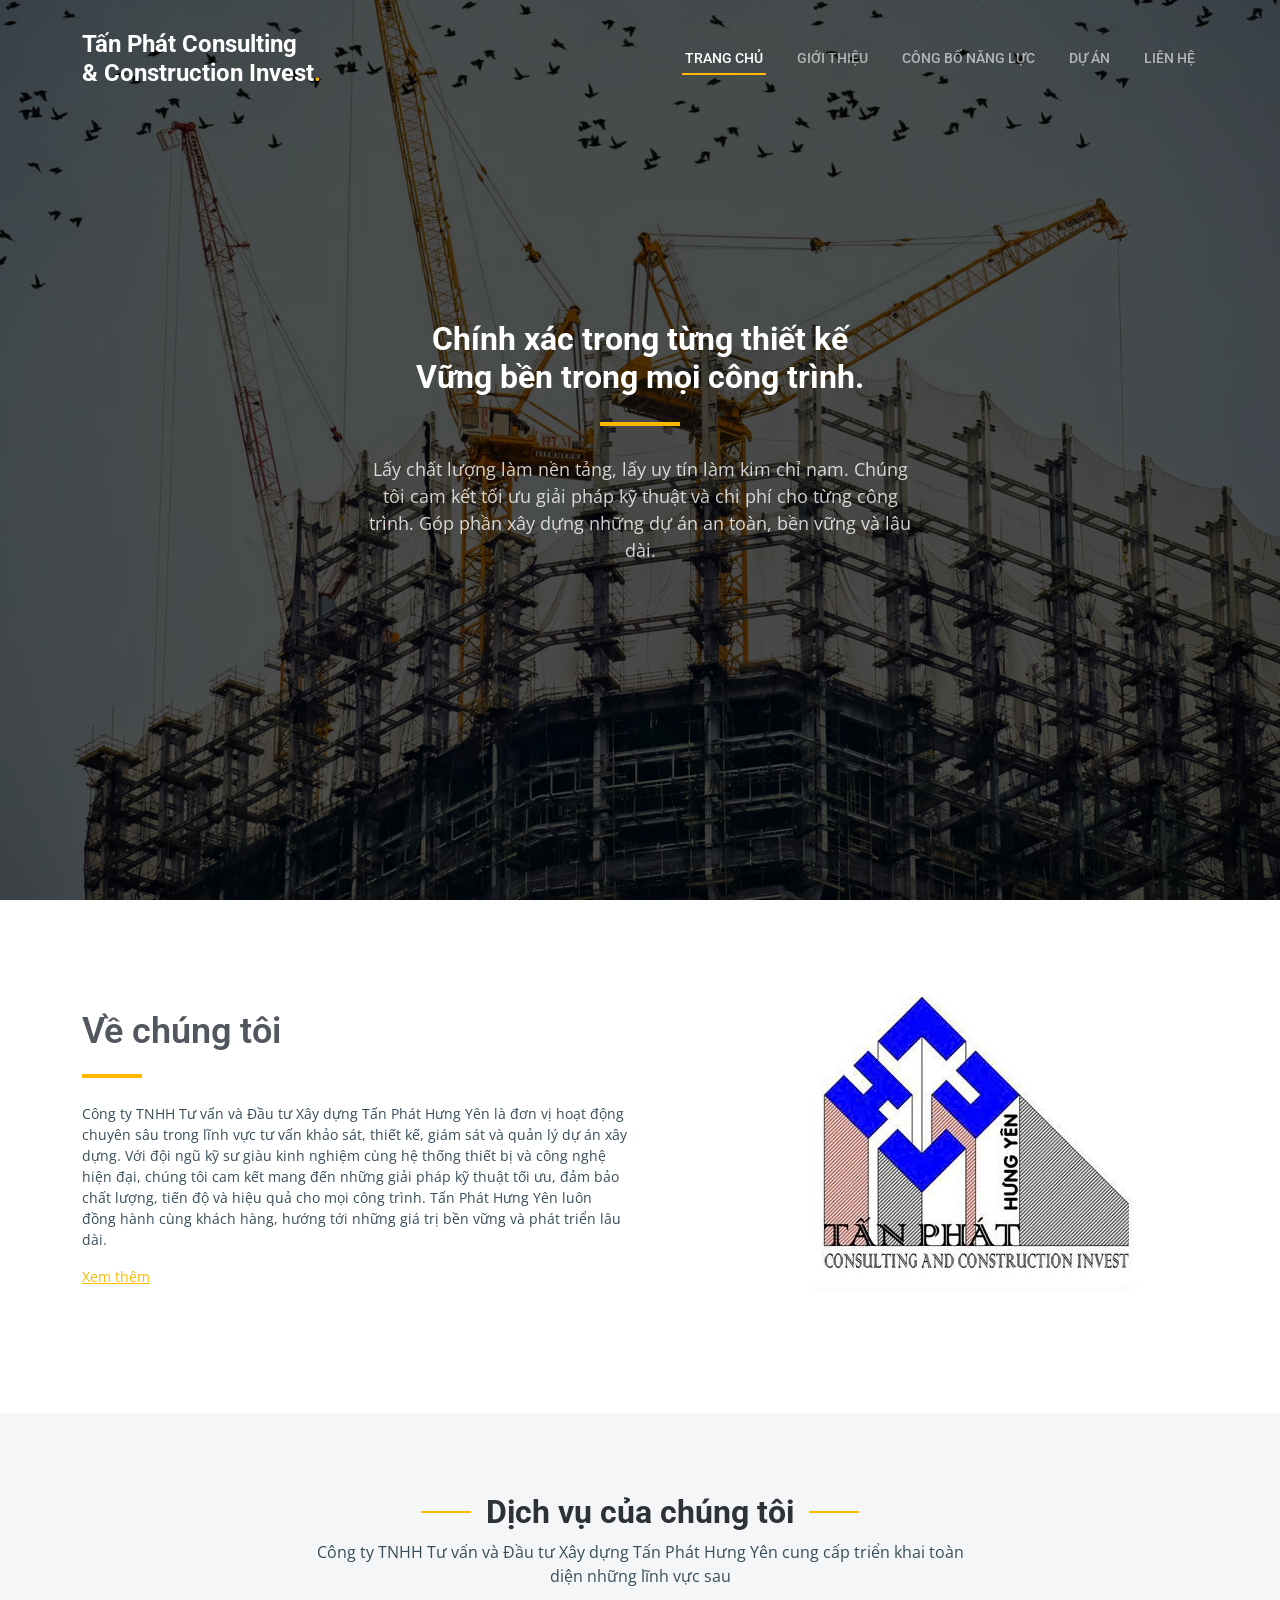
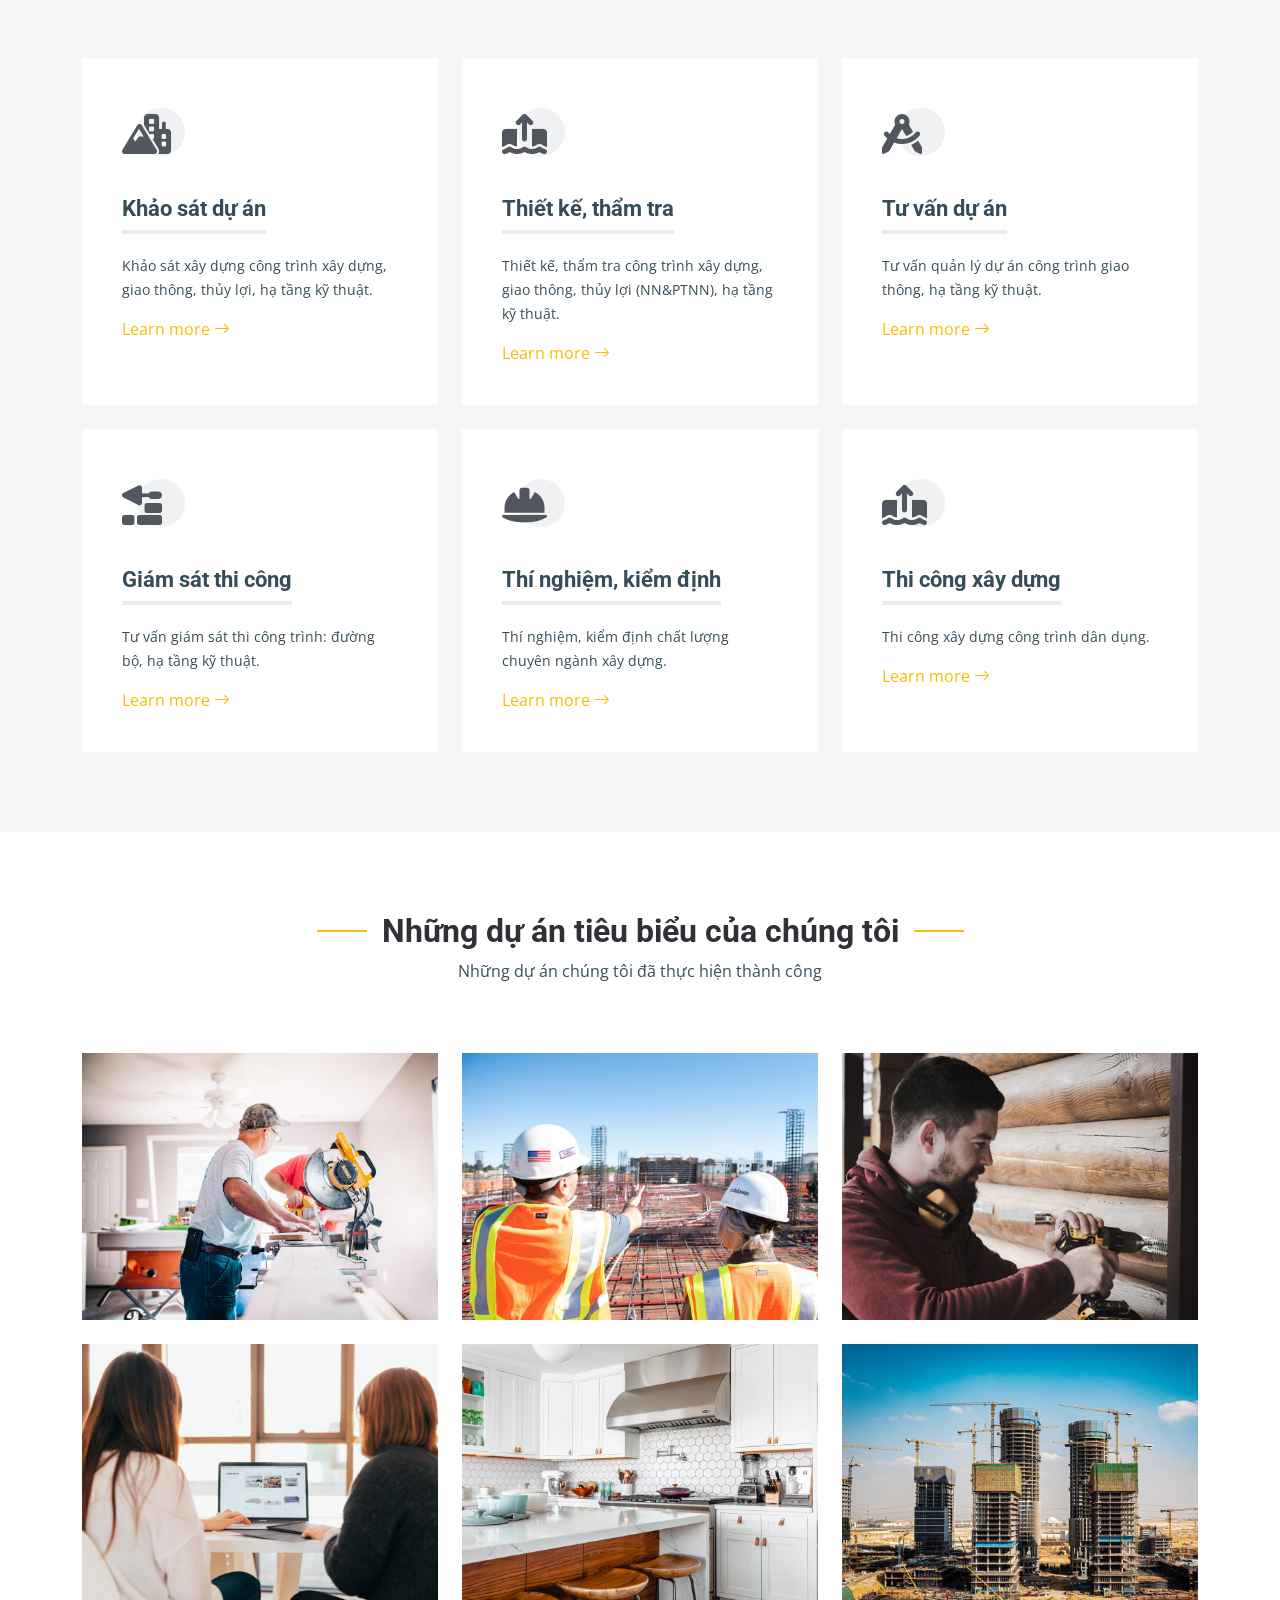
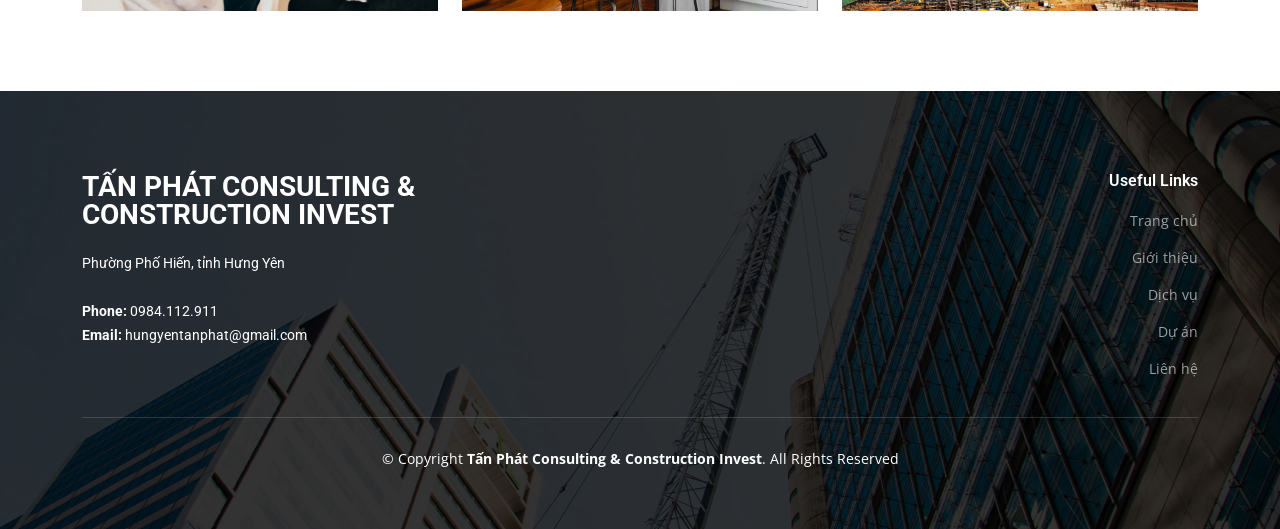
==== commit 184fcea3: "update" ====
--- a/index.html
+++ b/index.html
@@ -49,28 +49,8 @@
         <ul>
           <li><a href="index.html" class="active">Trang chủ</a></li>
           <li><a href="about.html">Giới thiệu</a></li>
-          <li><a href="services.html">Dịch vụ</a></li>
+          <li><a href="services.html">Công bố năng lực</a></li>
           <li><a href="projects.html">Dự án</a></li>
-          <!-- <li><a href="blog.html">Blog</a></li> -->
-          <!-- <li class="dropdown"><a href="#"><span>Dropdown</span> <i
-                class="bi bi-chevron-down dropdown-indicator"></i></a>
-            <ul>
-              <li><a href="#">Dropdown 1</a></li>
-              <li class="dropdown"><a href="#"><span>Deep Dropdown</span> <i
-                    class="bi bi-chevron-down dropdown-indicator"></i></a>
-                <ul>
-                  <li><a href="#">Deep Dropdown 1</a></li>
-                  <li><a href="#">Deep Dropdown 2</a></li>
-                  <li><a href="#">Deep Dropdown 3</a></li>
-                  <li><a href="#">Deep Dropdown 4</a></li>
-                  <li><a href="#">Deep Dropdown 5</a></li>
-                </ul>
-              </li>
-              <li><a href="#">Dropdown 2</a></li>
-              <li><a href="#">Dropdown 3</a></li>
-              <li><a href="#">Dropdown 4</a></li>
-            </ul>
-          </li> -->
           <li><a href="contact.html">Liên hệ</a></li>
         </ul>
       </nav><!-- .navbar -->
@@ -127,132 +107,12 @@
             <div style="width: 100%; align-items: center; display: flex;justify-content: center;">
               <img src="./assets/img/logo.jpg" />
             </div>
-            <!-- <form action="forms/quote.php" method="post" class="php-email-form">
-              <h3>Get a quote</h3>
-              <p>Vel nobis odio laboriosam et hic voluptatem. Inventore vitae totam. Rerum repellendus enim linead sero
-                park flows.</p>
-              <div class="row gy-3">
-
-                <div class="col-md-12">
-                  <input type="text" name="name" class="form-control" placeholder="Name" required>
-                </div>
-
-                <div class="col-md-12 ">
-                  <input type="email" class="form-control" name="email" placeholder="Email" required>
-                </div>
-
-                <div class="col-md-12">
-                  <input type="text" class="form-control" name="phone" placeholder="Phone" required>
-                </div>
-
-                <div class="col-md-12">
-                  <textarea class="form-control" name="message" rows="6" placeholder="Message" required></textarea>
-                </div>
-
-                <div class="col-md-12 text-center">
-                  <div class="loading">Loading</div>
-                  <div class="error-message"></div>
-                  <div class="sent-message">Your quote request has been sent successfully. Thank you!</div>
-
-                  <button type="submit">Get a quote</button>
-                </div>
-
-              </div>
-            </form> -->
           </div><!-- End Quote Form -->
 
         </div>
 
       </div>
     </section><!-- End Get Started Section -->
-
-    <!-- ======= Constructions Section ======= -->
-    <!-- <section id="constructions" class="constructions section-bg">
-      <div class="container" data-aos="fade-up">
-
-        <div class="section-header">
-          <h2>Constructions</h2>
-          <p>Nulla dolorum nulla nesciunt rerum facere sed ut inventore quam porro nihil id ratione ea sunt quis dolorem
-            dolore earum</p>
-        </div>
-
-        <div class="row gy-4">
-
-          <div class="col-lg-6" data-aos="fade-up" data-aos-delay="100">
-            <div class="card-item">
-              <div class="row">
-                <div class="col-xl-5">
-                  <div class="card-bg" style="background-image: url(assets/img/constructions-1.jpg);"></div>
-                </div>
-                <div class="col-xl-7 d-flex align-items-center">
-                  <div class="card-body">
-                    <h4 class="card-title">Eligendi omnis sunt veritatis.</h4>
-                    <p>Fuga in dolorum et iste et culpa. Commodi possimus nesciunt modi voluptatem placeat deleniti
-                      adipisci. Cum delectus doloribus non veritatis. Officia temporibus illo magnam. Dolor eos et.</p>
-                  </div>
-                </div>
-              </div>
-            </div>
-          </div>
-
-          <div class="col-lg-6" data-aos="fade-up" data-aos-delay="200">
-            <div class="card-item">
-              <div class="row">
-                <div class="col-xl-5">
-                  <div class="card-bg" style="background-image: url(assets/img/constructions-2.jpg);"></div>
-                </div>
-                <div class="col-xl-7 d-flex align-items-center">
-                  <div class="card-body">
-                    <h4 class="card-title">Possimus ut sed velit assumenda</h4>
-                    <p>Sunt deserunt maiores voluptatem autem est rerum perferendis rerum blanditiis. Est laboriosam qui
-                      iste numquam laboriosam voluptatem architecto. Est laudantium sunt at quas aut hic. Eum
-                      dignissimos.</p>
-                  </div>
-                </div>
-              </div>
-            </div>
-          </div>
-
-          <div class="col-lg-6" data-aos="fade-up" data-aos-delay="300">
-            <div class="card-item">
-              <div class="row">
-                <div class="col-xl-5">
-                  <div class="card-bg" style="background-image: url(assets/img/constructions-3.jpg);"></div>
-                </div>
-                <div class="col-xl-7 d-flex align-items-center">
-                  <div class="card-body">
-                    <h4 class="card-title">Error beatae dolor inventore aut</h4>
-                    <p>Dicta porro nobis. Velit cum in. Nesciunt dignissimos enim molestiae facilis numquam quae quaerat
-                      ipsam omnis. Neque debitis ipsum at architecto officia laboriosam odit. Ut sunt temporibus nulla
-                      culpa.</p>
-                  </div>
-                </div>
-              </div>
-            </div>
-          </div>
-
-          <div class="col-lg-6" data-aos="fade-up" data-aos-delay="400">
-            <div class="card-item">
-              <div class="row">
-                <div class="col-xl-5">
-                  <div class="card-bg" style="background-image: url(assets/img/constructions-4.jpg);"></div>
-                </div>
-                <div class="col-xl-7 d-flex align-items-center">
-                  <div class="card-body">
-                    <h4 class="card-title">Expedita voluptas ut ut nesciunt</h4>
-                    <p>Aut est quidem doloremque voluptatem magnam quis excepturi vero quia. Eum eos doloremque
-                      architecto illo at beatae dolore. Fugiat suscipit et sint ratione dolores. Aut aliquid ea dolores
-                      libero nobis.</p>
-                  </div>
-                </div>
-              </div>
-            </div>
-          </div>
-
-        </div>
-
-      </div>
-    </section> -->
 
     <!-- ======= Services Section ======= -->
     <section id="services" class="services section-bg">
@@ -342,193 +202,6 @@
       </div>
     </section><!-- End Services Section -->
 
-    <!-- ======= Alt Services Section ======= -->
-    <!-- <section id="alt-services" class="alt-services section-bg">
-      <div class="container" data-aos="fade-up">
-
-        <div class="row justify-content-around gy-4">
-          <div class="col-lg-6 img-bg" style="background-image: url(assets/img/alt-services.jpg);" data-aos="zoom-in"
-            data-aos-delay="100"></div>
-
-          <div class="col-lg-5 d-flex flex-column justify-content-center">
-            <h3>Enim quis est voluptatibus aliquid consequatur fugiat</h3>
-            <p>Esse voluptas cumque vel exercitationem. Reiciendis est hic accusamus. Non ipsam et sed minima temporibus
-              laudantium. Soluta voluptate sed facere corporis dolores excepturi</p>
-
-            <div class="icon-box d-flex position-relative" data-aos="fade-up" data-aos-delay="100">
-              <i class="bi bi-easel flex-shrink-0"></i>
-              <div>
-                <h4><a href="" class="stretched-link">Lorem Ipsum</a></h4>
-                <p>Voluptatum deleniti atque corrupti quos dolores et quas molestias excepturi sint occaecati cupiditate
-                  non provident</p>
-              </div>
-            </div>
-
-            <div class="icon-box d-flex position-relative" data-aos="fade-up" data-aos-delay="200">
-              <i class="bi bi-patch-check flex-shrink-0"></i>
-              <div>
-                <h4><a href="" class="stretched-link">Nemo Enim</a></h4>
-                <p>At vero eos et accusamus et iusto odio dignissimos ducimus qui blanditiis praesentium voluptatum
-                  deleniti atque</p>
-              </div>
-            </div>
-
-            <div class="icon-box d-flex position-relative" data-aos="fade-up" data-aos-delay="300">
-              <i class="bi bi-brightness-high flex-shrink-0"></i>
-              <div>
-                <h4><a href="" class="stretched-link">Dine Pad</a></h4>
-                <p>Explicabo est voluptatum asperiores consequatur magnam. Et veritatis odit. Sunt aut deserunt minus
-                  aut eligendi omnis</p>
-              </div>
-            </div>
-
-            <div class="icon-box d-flex position-relative" data-aos="fade-up" data-aos-delay="400">
-              <i class="bi bi-brightness-high flex-shrink-0"></i>
-              <div>
-                <h4><a href="" class="stretched-link">Tride clov</a></h4>
-                <p>Est voluptatem labore deleniti quis a delectus et. Saepe dolorem libero sit non aspernatur odit amet.
-                  Et eligendi</p>
-              </div>
-            </div>
-
-          </div>
-        </div>
-
-      </div>
-    </section> -->
-
-    <!-- ======= Features Section ======= -->
-    <!-- <section id="features" class="features">
-      <div class="container" data-aos="fade-up">
-
-        <ul class="nav nav-tabs row  g-2 d-flex">
-
-          <li class="nav-item col-3">
-            <a class="nav-link active show" data-bs-toggle="tab" data-bs-target="#tab-1">
-              <h4>Modisit</h4>
-            </a>
-          </li>
-
-          <li class="nav-item col-3">
-            <a class="nav-link" data-bs-toggle="tab" data-bs-target="#tab-2">
-              <h4>Praesenti</h4>
-            </a>
-
-          <li class="nav-item col-3">
-            <a class="nav-link" data-bs-toggle="tab" data-bs-target="#tab-3">
-              <h4>Explica</h4>
-            </a>
-          </li>
-
-          <li class="nav-item col-3">
-            <a class="nav-link" data-bs-toggle="tab" data-bs-target="#tab-4">
-              <h4>Nostrum</h4>
-            </a>
-          </li>
-
-        </ul>
-
-        <div class="tab-content">
-
-          <div class="tab-pane active show" id="tab-1">
-            <div class="row">
-              <div class="col-lg-6 order-2 order-lg-1 mt-3 mt-lg-0 d-flex flex-column justify-content-center"
-                data-aos="fade-up" data-aos-delay="100">
-                <h3>Voluptatem dignissimos provident</h3>
-                <p class="fst-italic">
-                  Lorem ipsum dolor sit amet, consectetur adipiscing elit, sed do eiusmod tempor incididunt ut labore et
-                  dolore
-                  magna aliqua.
-                </p>
-                <ul>
-                  <li><i class="bi bi-check2-all"></i> Ullamco laboris nisi ut aliquip ex ea commodo consequat.</li>
-                  <li><i class="bi bi-check2-all"></i> Duis aute irure dolor in reprehenderit in voluptate velit.</li>
-                  <li><i class="bi bi-check2-all"></i> Ullamco laboris nisi ut aliquip ex ea commodo consequat. Duis
-                    aute irure dolor in reprehenderit in voluptate trideta storacalaperda mastiro dolore eu fugiat nulla
-                    pariatur.</li>
-                </ul>
-              </div>
-              <div class="col-lg-6 order-1 order-lg-2 text-center" data-aos="fade-up" data-aos-delay="200">
-                <img src="assets/img/features-1.jpg" alt="" class="img-fluid">
-              </div>
-            </div>
-          </div>
-
-          <div class="tab-pane" id="tab-2">
-            <div class="row">
-              <div class="col-lg-6 order-2 order-lg-1 mt-3 mt-lg-0 d-flex flex-column justify-content-center">
-                <h3>Neque exercitationem debitis</h3>
-                <p class="fst-italic">
-                  Lorem ipsum dolor sit amet, consectetur adipiscing elit, sed do eiusmod tempor incididunt ut labore et
-                  dolore
-                  magna aliqua.
-                </p>
-                <ul>
-                  <li><i class="bi bi-check2-all"></i> Ullamco laboris nisi ut aliquip ex ea commodo consequat.</li>
-                  <li><i class="bi bi-check2-all"></i> Duis aute irure dolor in reprehenderit in voluptate velit.</li>
-                  <li><i class="bi bi-check2-all"></i> Provident mollitia neque rerum asperiores dolores quos qui a.
-                    Ipsum neque dolor voluptate nisi sed.</li>
-                  <li><i class="bi bi-check2-all"></i> Ullamco laboris nisi ut aliquip ex ea commodo consequat. Duis
-                    aute irure dolor in reprehenderit in voluptate trideta storacalaperda mastiro dolore eu fugiat nulla
-                    pariatur.</li>
-                </ul>
-              </div>
-              <div class="col-lg-6 order-1 order-lg-2 text-center">
-                <img src="assets/img/features-2.jpg" alt="" class="img-fluid">
-              </div>
-            </div>
-          </div>
-
-          <div class="tab-pane" id="tab-3">
-            <div class="row">
-              <div class="col-lg-6 order-2 order-lg-1 mt-3 mt-lg-0 d-flex flex-column justify-content-center">
-                <h3>Voluptatibus commodi accusamu</h3>
-                <ul>
-                  <li><i class="bi bi-check2-all"></i> Ullamco laboris nisi ut aliquip ex ea commodo consequat.</li>
-                  <li><i class="bi bi-check2-all"></i> Duis aute irure dolor in reprehenderit in voluptate velit.</li>
-                  <li><i class="bi bi-check2-all"></i> Provident mollitia neque rerum asperiores dolores quos qui a.
-                    Ipsum neque dolor voluptate nisi sed.</li>
-                </ul>
-                <p class="fst-italic">
-                  Lorem ipsum dolor sit amet, consectetur adipiscing elit, sed do eiusmod tempor incididunt ut labore et
-                  dolore
-                  magna aliqua.
-                </p>
-              </div>
-              <div class="col-lg-6 order-1 order-lg-2 text-center">
-                <img src="assets/img/features-3.jpg" alt="" class="img-fluid">
-              </div>
-            </div>
-          </div>
-
-          <div class="tab-pane" id="tab-4">
-            <div class="row">
-              <div class="col-lg-6 order-2 order-lg-1 mt-3 mt-lg-0 d-flex flex-column justify-content-center">
-                <h3>Omnis fugiat ea explicabo sunt</h3>
-                <p class="fst-italic">
-                  Lorem ipsum dolor sit amet, consectetur adipiscing elit, sed do eiusmod tempor incididunt ut labore et
-                  dolore
-                  magna aliqua.
-                </p>
-                <ul>
-                  <li><i class="bi bi-check2-all"></i> Ullamco laboris nisi ut aliquip ex ea commodo consequat.</li>
-                  <li><i class="bi bi-check2-all"></i> Duis aute irure dolor in reprehenderit in voluptate velit.</li>
-                  <li><i class="bi bi-check2-all"></i> Ullamco laboris nisi ut aliquip ex ea commodo consequat. Duis
-                    aute irure dolor in reprehenderit in voluptate trideta storacalaperda mastiro dolore eu fugiat nulla
-                    pariatur.</li>
-                </ul>
-              </div>
-              <div class="col-lg-6 order-1 order-lg-2 text-center">
-                <img src="assets/img/features-4.jpg" alt="" class="img-fluid">
-              </div>
-            </div>
-          </div>
-
-        </div>
-
-      </div>
-    </section> -->
-
     <!-- ======= Our Projects Section ======= -->
     <section id="projects" class="projects">
       <div class="container" data-aos="fade-up">
@@ -540,15 +213,6 @@
 
         <div class="portfolio-isotope" data-portfolio-filter="*" data-portfolio-layout="masonry"
           data-portfolio-sort="original-order">
-
-          <!-- <ul class="portfolio-flters" data-aos="fade-up" data-aos-delay="100">
-            <li data-filter="*" class="filter-active">All</li>
-            <li data-filter=".filter-remodeling">Remodeling</li>
-            <li data-filter=".filter-construction">Construction</li>
-            <li data-filter=".filter-repairs">Repairs</li>
-            <li data-filter=".filter-design">Design</li>
-          </ul> -->
-
           <div class="row gy-4 portfolio-container" data-aos="fade-up" data-aos-delay="200">
 
             <div class="col-lg-4 col-md-6 portfolio-item filter-remodeling">
@@ -622,336 +286,6 @@
                 </div>
               </div>
             </div>
-
-            <!-- <div class="col-lg-4 col-md-6 portfolio-item filter-repairs">
-              <div class="portfolio-content h-100">
-                <img src="assets/img/projects/repairs-2.jpg" class="img-fluid" alt="">
-                <div class="portfolio-info">
-                  <h4>Repairs 2</h4>
-                  <p>Lorem ipsum, dolor sit amet consectetur</p>
-                  <a href="assets/img/projects/repairs-2.jpg" title="Repairs 2" data-gallery="portfolio-gallery-repairs"
-                    class="glightbox preview-link"><i class="bi bi-zoom-in"></i></a>
-                  <a href="project-details.html" title="More Details" class="details-link"><i
-                      class="bi bi-link-45deg"></i></a>
-                </div>
-              </div>
-            </div> -->
-
-            <!-- <div class="col-lg-4 col-md-6 portfolio-item filter-design">
-              <div class="portfolio-content h-100">
-                <img src="assets/img/projects/design-2.jpg" class="img-fluid" alt="">
-                <div class="portfolio-info">
-                  <h4>Design 2</h4>
-                  <p>Lorem ipsum, dolor sit amet consectetur</p>
-                  <a href="assets/img/projects/design-2.jpg" title="Repairs 2" data-gallery="portfolio-gallery-book"
-                    class="glightbox preview-link"><i class="bi bi-zoom-in"></i></a>
-                  <a href="project-details.html" title="More Details" class="details-link"><i
-                      class="bi bi-link-45deg"></i></a>
-                </div>
-              </div>
-            </div> -->
-
-            <!-- <div class="col-lg-4 col-md-6 portfolio-item filter-remodeling">
-              <div class="portfolio-content h-100">
-                <img src="assets/img/projects/remodeling-3.jpg" class="img-fluid" alt="">
-                <div class="portfolio-info">
-                  <h4>Remodeling 3</h4>
-                  <p>Lorem ipsum, dolor sit amet consectetur</p>
-                  <a href="assets/img/projects/remodeling-3.jpg" title="Remodeling 3"
-                    data-gallery="portfolio-gallery-remodeling" class="glightbox preview-link"><i
-                      class="bi bi-zoom-in"></i></a>
-                  <a href="project-details.html" title="More Details" class="details-link"><i
-                      class="bi bi-link-45deg"></i></a>
-                </div>
-              </div>
-            </div> -->
-
-            <!-- <div class="col-lg-4 col-md-6 portfolio-item filter-construction">
-              <div class="portfolio-content h-100">
-                <img src="assets/img/projects/construction-3.jpg" class="img-fluid" alt="">
-                <div class="portfolio-info">
-                  <h4>Construction 3</h4>
-                  <p>Lorem ipsum, dolor sit amet consectetur</p>
-                  <a href="assets/img/projects/construction-3.jpg" title="Construction 3"
-                    data-gallery="portfolio-gallery-construction" class="glightbox preview-link"><i
-                      class="bi bi-zoom-in"></i></a>
-                  <a href="project-details.html" title="More Details" class="details-link"><i
-                      class="bi bi-link-45deg"></i></a>
-                </div>
-              </div>
-            </div> -->
-
-            <!-- <div class="col-lg-4 col-md-6 portfolio-item filter-repairs">
-              <div class="portfolio-content h-100">
-                <img src="assets/img/projects/repairs-3.jpg" class="img-fluid" alt="">
-                <div class="portfolio-info">
-                  <h4>Repairs 3</h4>
-                  <p>Lorem ipsum, dolor sit amet consectetur</p>
-                  <a href="assets/img/projects/repairs-3.jpg" title="Repairs 2" data-gallery="portfolio-gallery-repairs"
-                    class="glightbox preview-link"><i class="bi bi-zoom-in"></i></a>
-                  <a href="project-details.html" title="More Details" class="details-link"><i
-                      class="bi bi-link-45deg"></i></a>
-                </div>
-              </div>
-            </div> -->
-
-            <!-- <div class="col-lg-4 col-md-6 portfolio-item filter-design">
-              <div class="portfolio-content h-100">
-                <img src="assets/img/projects/design-3.jpg" class="img-fluid" alt="">
-                <div class="portfolio-info">
-                  <h4>Design 3</h4>
-                  <p>Lorem ipsum, dolor sit amet consectetur</p>
-                  <a href="assets/img/projects/design-3.jpg" title="Repairs 3" data-gallery="portfolio-gallery-book"
-                    class="glightbox preview-link"><i class="bi bi-zoom-in"></i></a>
-                  <a href="project-details.html" title="More Details" class="details-link"><i
-                      class="bi bi-link-45deg"></i></a>
-                </div>
-              </div>
-            </div> -->
-
-          </div>
-
-        </div>
-
-      </div>
-    </section><!-- End Our Projects Section -->
-
-    <!-- ======= Testimonials Section ======= -->
-    <!-- <section id="testimonials" class="testimonials">
-      <div class="container" data-aos="fade-up">
-
-        <div class="section-header">
-          <h2>Testimonials</h2>
-          <p>Quam sed id excepturi ccusantium dolorem ut quis dolores nisi llum nostrum enim velit qui ut et autem uia
-            reprehenderit sunt deleniti</p>
-        </div>
-
-        <div class="slides-2 swiper">
-          <div class="swiper-wrapper">
-
-            <div class="swiper-slide">
-              <div class="testimonial-wrap">
-                <div class="testimonial-item">
-                  <img src="assets/img/testimonials/testimonials-1.jpg" class="testimonial-img" alt="">
-                  <h3>Saul Goodman</h3>
-                  <h4>Ceo &amp; Founder</h4>
-                  <div class="stars">
-                    <i class="bi bi-star-fill"></i><i class="bi bi-star-fill"></i><i class="bi bi-star-fill"></i><i
-                      class="bi bi-star-fill"></i><i class="bi bi-star-fill"></i>
-                  </div>
-                  <p>
-                    <i class="bi bi-quote quote-icon-left"></i>
-                    Proin iaculis purus consequat sem cure digni ssim donec porttitora entum suscipit rhoncus.
-                    Accusantium quam, ultricies eget id, aliquam eget nibh et. Maecen aliquam, risus at semper.
-                    <i class="bi bi-quote quote-icon-right"></i>
-                  </p>
-                </div>
-              </div>
-            </div>
-
-            <div class="swiper-slide">
-              <div class="testimonial-wrap">
-                <div class="testimonial-item">
-                  <img src="assets/img/testimonials/testimonials-2.jpg" class="testimonial-img" alt="">
-                  <h3>Sara Wilsson</h3>
-                  <h4>Designer</h4>
-                  <div class="stars">
-                    <i class="bi bi-star-fill"></i><i class="bi bi-star-fill"></i><i class="bi bi-star-fill"></i><i
-                      class="bi bi-star-fill"></i><i class="bi bi-star-fill"></i>
-                  </div>
-                  <p>
-                    <i class="bi bi-quote quote-icon-left"></i>
-                    Export tempor illum tamen malis malis eram quae irure esse labore quem cillum quid cillum eram malis
-                    quorum velit fore eram velit sunt aliqua noster fugiat irure amet legam anim culpa.
-                    <i class="bi bi-quote quote-icon-right"></i>
-                  </p>
-                </div>
-              </div>
-            </div>
-
-            <div class="swiper-slide">
-              <div class="testimonial-wrap">
-                <div class="testimonial-item">
-                  <img src="assets/img/testimonials/testimonials-3.jpg" class="testimonial-img" alt="">
-                  <h3>Jena Karlis</h3>
-                  <h4>Store Owner</h4>
-                  <div class="stars">
-                    <i class="bi bi-star-fill"></i><i class="bi bi-star-fill"></i><i class="bi bi-star-fill"></i><i
-                      class="bi bi-star-fill"></i><i class="bi bi-star-fill"></i>
-                  </div>
-                  <p>
-                    <i class="bi bi-quote quote-icon-left"></i>
-                    Enim nisi quem export duis labore cillum quae magna enim sint quorum nulla quem veniam duis minim
-                    tempor labore quem eram duis noster aute amet eram fore quis sint minim.
-                    <i class="bi bi-quote quote-icon-right"></i>
-                  </p>
-                </div>
-              </div>
-            </div>
-
-            <div class="swiper-slide">
-              <div class="testimonial-wrap">
-                <div class="testimonial-item">
-                  <img src="assets/img/testimonials/testimonials-4.jpg" class="testimonial-img" alt="">
-                  <h3>Matt Brandon</h3>
-                  <h4>Freelancer</h4>
-                  <div class="stars">
-                    <i class="bi bi-star-fill"></i><i class="bi bi-star-fill"></i><i class="bi bi-star-fill"></i><i
-                      class="bi bi-star-fill"></i><i class="bi bi-star-fill"></i>
-                  </div>
-                  <p>
-                    <i class="bi bi-quote quote-icon-left"></i>
-                    Fugiat enim eram quae cillum dolore dolor amet nulla culpa multos export minim fugiat minim velit
-                    minim dolor enim duis veniam ipsum anim magna sunt elit fore quem dolore labore illum veniam.
-                    <i class="bi bi-quote quote-icon-right"></i>
-                  </p>
-                </div>
-              </div>
-            </div>
-
-            <div class="swiper-slide">
-              <div class="testimonial-wrap">
-                <div class="testimonial-item">
-                  <img src="assets/img/testimonials/testimonials-5.jpg" class="testimonial-img" alt="">
-                  <h3>John Larson</h3>
-                  <h4>Entrepreneur</h4>
-                  <div class="stars">
-                    <i class="bi bi-star-fill"></i><i class="bi bi-star-fill"></i><i class="bi bi-star-fill"></i><i
-                      class="bi bi-star-fill"></i><i class="bi bi-star-fill"></i>
-                  </div>
-                  <p>
-                    <i class="bi bi-quote quote-icon-left"></i>
-                    Quis quorum aliqua sint quem legam fore sunt eram irure aliqua veniam tempor noster veniam enim
-                    culpa labore duis sunt culpa nulla illum cillum fugiat legam esse veniam culpa fore nisi cillum
-                    quid.
-                    <i class="bi bi-quote quote-icon-right"></i>
-                  </p>
-                </div>
-              </div>
-            </div>
-
-          </div>
-          <div class="swiper-pagination"></div>
-        </div>
-
-      </div>
-    </section> -->
-
-    <!-- ======= Recent Blog Posts Section ======= -->
-    <!-- <section id="recent-blog-posts" class="recent-blog-posts">
-      <div class="container" data-aos="fade-up"">
-
-    
-    
-  <div class=" section-header">
-        <h2>Recent Blog Posts</h2>
-        <p>In commodi voluptatem excepturi quaerat nihil error autem voluptate ut et officia consequuntu</p>
-      </div>
-
-      <div class="row gy-5">
-
-        <div class="col-xl-4 col-md-6" data-aos="fade-up" data-aos-delay="100">
-          <div class="post-item position-relative h-100">
-
-            <div class="post-img position-relative overflow-hidden">
-              <img src="assets/img/blog/blog-1.jpg" class="img-fluid" alt="">
-              <span class="post-date">December 12</span>
-            </div>
-
-            <div class="post-content d-flex flex-column">
-
-              <h3 class="post-title">Eum ad dolor et. Autem aut fugiat debitis</h3>
-
-              <div class="meta d-flex align-items-center">
-                <div class="d-flex align-items-center">
-                  <i class="bi bi-person"></i> <span class="ps-2">Julia Parker</span>
-                </div>
-                <span class="px-3 text-black-50">/</span>
-                <div class="d-flex align-items-center">
-                  <i class="bi bi-folder2"></i> <span class="ps-2">Politics</span>
-                </div>
-              </div>
-
-              <hr>
-
-              <a href="blog-details.html" class="readmore stretched-link"><span>Read More</span><i
-                  class="bi bi-arrow-right"></i></a>
-
-            </div>
-
-          </div>
-        </div>
-
-        <div class="col-xl-4 col-md-6" data-aos="fade-up" data-aos-delay="200">
-          <div class="post-item position-relative h-100">
-
-            <div class="post-img position-relative overflow-hidden">
-              <img src="assets/img/blog/blog-2.jpg" class="img-fluid" alt="">
-              <span class="post-date">July 17</span>
-            </div>
-
-            <div class="post-content d-flex flex-column">
-
-              <h3 class="post-title">Et repellendus molestiae qui est sed omnis</h3>
-
-              <div class="meta d-flex align-items-center">
-                <div class="d-flex align-items-center">
-                  <i class="bi bi-person"></i> <span class="ps-2">Mario Douglas</span>
-                </div>
-                <span class="px-3 text-black-50">/</span>
-                <div class="d-flex align-items-center">
-                  <i class="bi bi-folder2"></i> <span class="ps-2">Sports</span>
-                </div>
-              </div>
-
-              <hr>
-
-              <a href="blog-details.html" class="readmore stretched-link"><span>Read More</span><i
-                  class="bi bi-arrow-right"></i></a>
-
-            </div>
-
-          </div>
-        </div>
-
-        <div class="col-xl-4 col-md-6">
-          <div class="post-item position-relative h-100" data-aos="fade-up" data-aos-delay="300">
-
-            <div class="post-img position-relative overflow-hidden">
-              <img src="assets/img/blog/blog-3.jpg" class="img-fluid" alt="">
-              <span class="post-date">September 05</span>
-            </div>
-
-            <div class="post-content d-flex flex-column">
-
-              <h3 class="post-title">Quia assumenda est et veritati tirana ploder</h3>
-
-              <div class="meta d-flex align-items-center">
-                <div class="d-flex align-items-center">
-                  <i class="bi bi-person"></i> <span class="ps-2">Lisa Hunter</span>
-                </div>
-                <span class="px-3 text-black-50">/</span>
-                <div class="d-flex align-items-center">
-                  <i class="bi bi-folder2"></i> <span class="ps-2">Economics</span>
-                </div>
-              </div>
-
-              <hr>
-
-              <a href="blog-details.html" class="readmore stretched-link"><span>Read More</span><i
-                  class="bi bi-arrow-right"></i></a>
-
-            </div>
-
-          </div>
-        </div>
-
-      </div>
-
-      </div>
-    </section> -->
-    <!-- End Recent Blog Posts Section -->
-
   </main><!-- End #main -->
 
   <!-- ======= Footer ======= -->
--- a/assets/css/main.css
+++ b/assets/css/main.css
@@ -1000,7 +1000,7 @@
 # Testimonials Section
 --------------------------------------------------------------*/
 .testimonials .testimonial-wrap {
-  padding-left: 50px;
+  padding-left: 0;
 }
 
 .testimonials .testimonials-carousel,
@@ -1009,21 +1009,26 @@
 }
 
 .testimonials .testimonial-item {
-  box-sizing: content-box;
-  padding: 30px 30px 30px 60px;
+  box-sizing: border-box;
+  padding: 20px;
   margin: 0 15px 30px 0;
-  min-height: 200px;
   box-shadow: 0px 2px 20px rgba(82, 86, 94, 0.1);
   position: relative;
   background: #fff;
+  display: flex;
+  align-items: center;
+  justify-content: center;
 }
 
 .testimonials .testimonial-item .testimonial-img {
-  width: 90px;
-  border-radius: 10px;
-  border: 6px solid #fff;
-  position: absolute;
-  left: -45px;
+  width: 100%;
+  height: auto;
+  max-height: 500px;
+  border-radius: 6px;
+  border: none;
+  position: static;
+  object-fit: contain;
+  display: block;
 }
 
 .testimonials .testimonial-item h3 {
